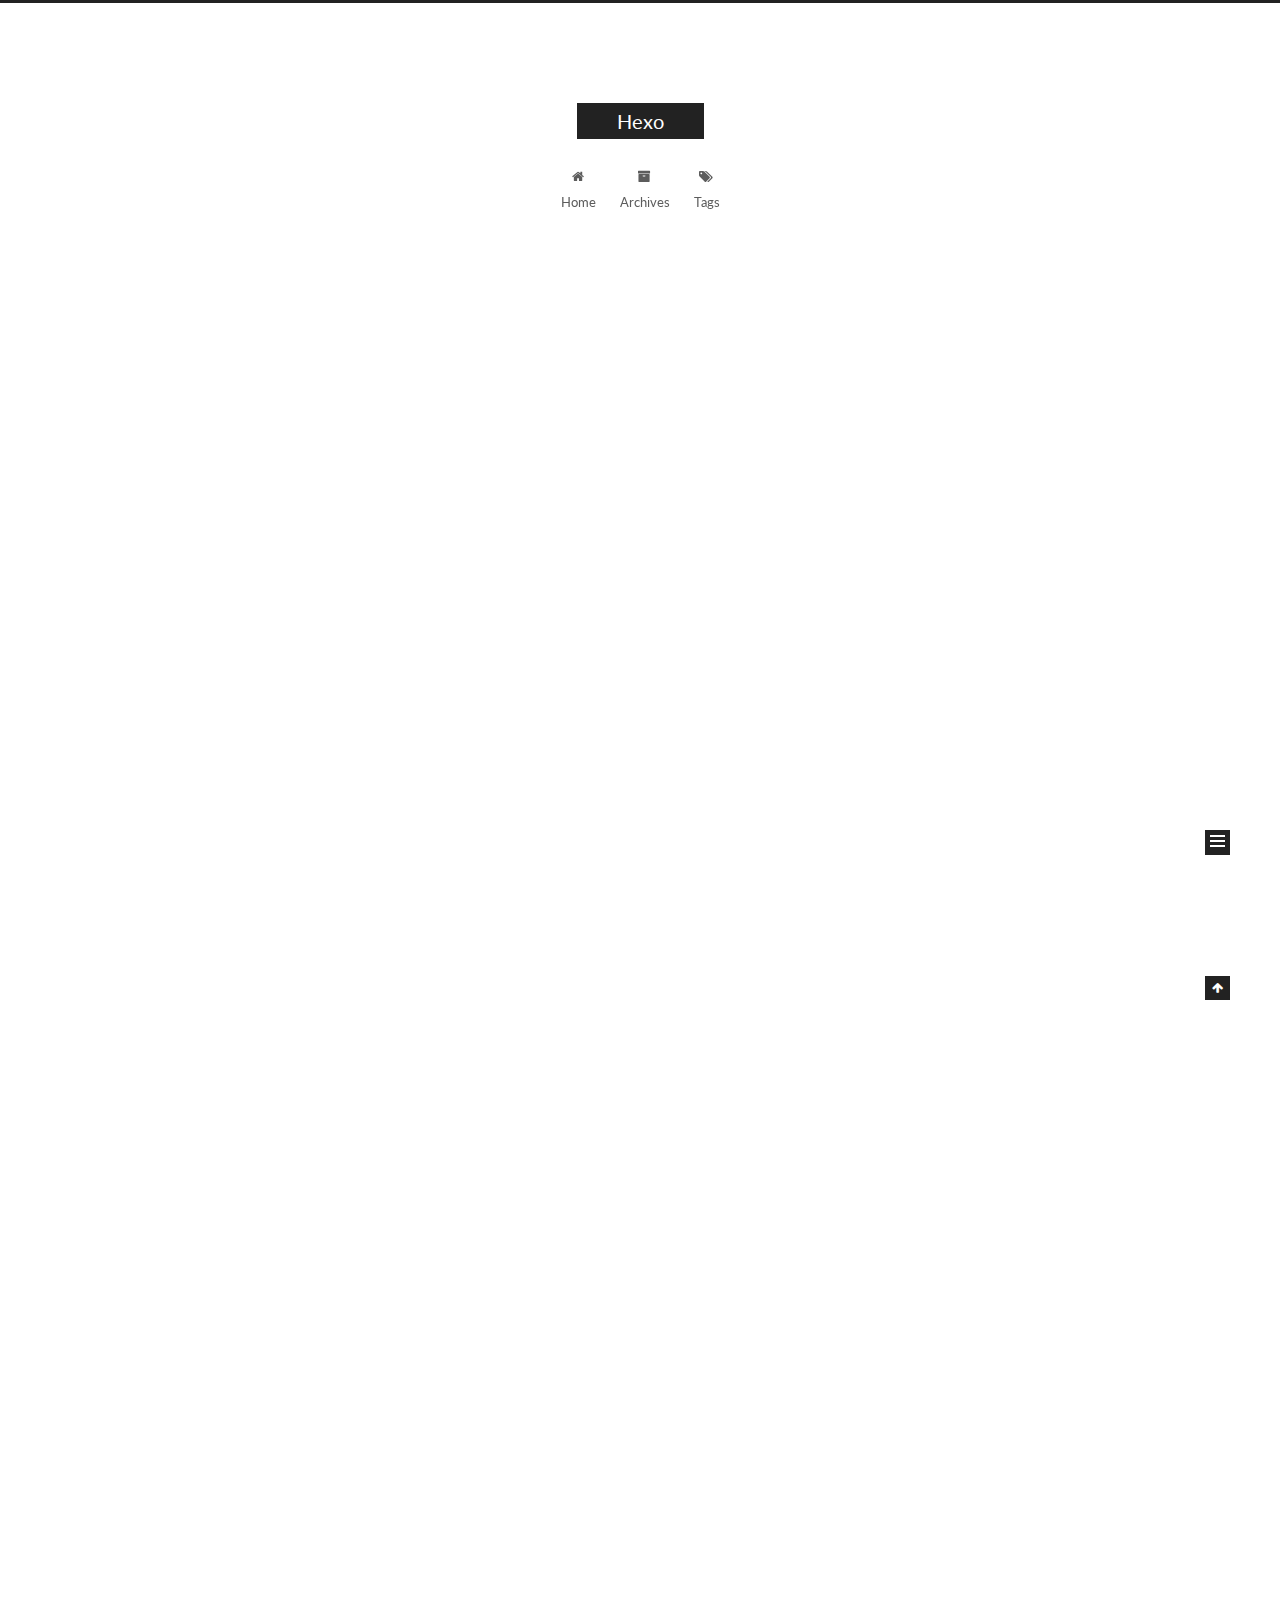
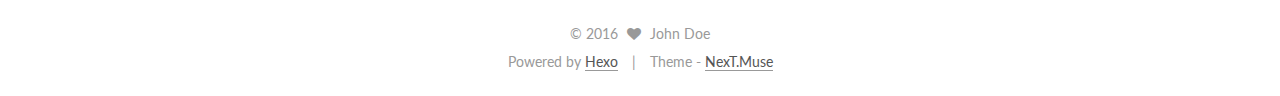
==== index.html @ fe304dfb "Site updated: 2016-03-25 01:01:34" ====
<!doctype html>



  


<html class="theme-next muse use-motion">
<head>
  <meta charset="UTF-8"/>
<meta http-equiv="X-UA-Compatible" content="IE=edge,chrome=1" />
<meta name="viewport" content="width=device-width, initial-scale=1, maximum-scale=1"/>



<meta http-equiv="Cache-Control" content="no-transform" />
<meta http-equiv="Cache-Control" content="no-siteapp" />












  <link href="/vendors/fancybox/source/jquery.fancybox.css?v=2.1.5" rel="stylesheet" type="text/css"/>




  <link href="//fonts.googleapis.com/css?family=Lato:300,400,700,400italic&subset=latin,latin-ext" rel="stylesheet" type="text/css">



<link href="/vendors/font-awesome/css/font-awesome.min.css?v=4.4.0" rel="stylesheet" type="text/css" />

<link href="/css/main.css?v=0.5.0" rel="stylesheet" type="text/css" />


  <meta name="keywords" content="Hexo, NexT" />








  <link rel="shortcut icon" type="image/x-icon" href="/favicon.ico?v=0.5.0" />






<meta name="description">
<meta property="og:type" content="website">
<meta property="og:title" content="Hexo">
<meta property="og:url" content="http://yoursite.com/index.html">
<meta property="og:site_name" content="Hexo">
<meta property="og:description">
<meta name="twitter:card" content="summary">
<meta name="twitter:title" content="Hexo">
<meta name="twitter:description">



<script type="text/javascript" id="hexo.configuration">
  var NexT = window.NexT || {};
  var CONFIG = {
    scheme: 'Muse',
    sidebar: {"position":"left","display":"post"},
    fancybox: true,
    motion: true,
    duoshuo: {
      userId: 0,
      author: 'Author'
    }
  };
</script>

  <title> Hexo </title>
</head>

<body itemscope itemtype="http://schema.org/WebPage" lang="">

  










  
  
    
  

  <div class="container one-collumn sidebar-position-left 
   page-home 
 ">
    <div class="headband"></div>

    <header id="header" class="header" itemscope itemtype="http://schema.org/WPHeader">
      <div class="header-inner"><div class="site-meta ">
  

  <div class="custom-logo-site-title">
    <a href="/"  class="brand" rel="start">
      <span class="logo-line-before"><i></i></span>
      <span class="site-title">Hexo</span>
      <span class="logo-line-after"><i></i></span>
    </a>
  </div>
  <p class="site-subtitle"></p>
</div>

<div class="site-nav-toggle">
  <button>
    <span class="btn-bar"></span>
    <span class="btn-bar"></span>
    <span class="btn-bar"></span>
  </button>
</div>

<nav class="site-nav">
  

  
    <ul id="menu" class="menu">
      
        
        <li class="menu-item menu-item-home">
          <a href="/" rel="section">
            
              <i class="menu-item-icon fa fa-home fa-fw"></i> <br />
            
            Home
          </a>
        </li>
      
        
        <li class="menu-item menu-item-archives">
          <a href="/archives" rel="section">
            
              <i class="menu-item-icon fa fa-archive fa-fw"></i> <br />
            
            Archives
          </a>
        </li>
      
        
        <li class="menu-item menu-item-tags">
          <a href="/tags" rel="section">
            
              <i class="menu-item-icon fa fa-tags fa-fw"></i> <br />
            
            Tags
          </a>
        </li>
      

      
    </ul>
  

  
</nav>

 </div>
    </header>

    <main id="main" class="main">
      <div class="main-inner">
        <div class="content-wrap">
          <div id="content" class="content">
            
  <section id="posts" class="posts-expand">
    
      

  
  

  
  
  

  <article class="post post-type-normal " itemscope itemtype="http://schema.org/Article">

    
      <header class="post-header">

        
        
          <h1 class="post-title" itemprop="name headline">
            
            
              
                
                <a class="post-title-link" href="/2016/03/24/first-blog/" itemprop="url">
                  first blog
                </a>
              
            
          </h1>
        

        <div class="post-meta">
          <span class="post-time">
            <span class="post-meta-item-icon">
              <i class="fa fa-calendar-o"></i>
            </span>
            <span class="post-meta-item-text">Posted on</span>
            <time itemprop="dateCreated" datetime="2016-03-24T23:45:00+08:00" content="2016-03-24">
              2016-03-24
            </time>
          </span>

          

          
            
          

          

          
          

        </div>
      </header>
    


    <div class="post-body" itemprop="articleBody">

      
      

      
        
          
            
          
        
      
    </div>

    <div>
      
    </div>

    <footer class="post-footer">
      

      

      
      
        <div class="post-eof"></div>
      
    </footer>
  </article>


    
      

  
  

  
  
  

  <article class="post post-type-normal " itemscope itemtype="http://schema.org/Article">

    
      <header class="post-header">

        
        
          <h1 class="post-title" itemprop="name headline">
            
            
              
                
                <a class="post-title-link" href="/2016/03/24/hello-world/" itemprop="url">
                  Hello World
                </a>
              
            
          </h1>
        

        <div class="post-meta">
          <span class="post-time">
            <span class="post-meta-item-icon">
              <i class="fa fa-calendar-o"></i>
            </span>
            <span class="post-meta-item-text">Posted on</span>
            <time itemprop="dateCreated" datetime="2016-03-24T23:38:32+08:00" content="2016-03-24">
              2016-03-24
            </time>
          </span>

          

          
            
          

          

          
          

        </div>
      </header>
    


    <div class="post-body" itemprop="articleBody">

      
      

      
        
          
            <p>Welcome to <a href="https://hexo.io/" target="_blank" rel="external">Hexo</a>! This is your very first post. Check <a href="https://hexo.io/docs/" target="_blank" rel="external">documentation</a> for more info. If you get any problems when using Hexo, you can find the answer in <a href="https://hexo.io/docs/troubleshooting.html" target="_blank" rel="external">troubleshooting</a> or you can ask me on <a href="https://github.com/hexojs/hexo/issues" target="_blank" rel="external">GitHub</a>.</p>
<h2 id="Quick-Start"><a href="#Quick-Start" class="headerlink" title="Quick Start"></a>Quick Start</h2><h3 id="Create-a-new-post"><a href="#Create-a-new-post" class="headerlink" title="Create a new post"></a>Create a new post</h3><figure class="highlight bash"><table><tr><td class="gutter"><pre><span class="line">1</span><br></pre></td><td class="code"><pre><span class="line">$ hexo new <span class="string">"My New Post"</span></span><br></pre></td></tr></table></figure>
<p>More info: <a href="https://hexo.io/docs/writing.html" target="_blank" rel="external">Writing</a></p>
<h3 id="Run-server"><a href="#Run-server" class="headerlink" title="Run server"></a>Run server</h3><figure class="highlight bash"><table><tr><td class="gutter"><pre><span class="line">1</span><br></pre></td><td class="code"><pre><span class="line">$ hexo server</span><br></pre></td></tr></table></figure>
<p>More info: <a href="https://hexo.io/docs/server.html" target="_blank" rel="external">Server</a></p>
<h3 id="Generate-static-files"><a href="#Generate-static-files" class="headerlink" title="Generate static files"></a>Generate static files</h3><figure class="highlight bash"><table><tr><td class="gutter"><pre><span class="line">1</span><br></pre></td><td class="code"><pre><span class="line">$ hexo generate</span><br></pre></td></tr></table></figure>
<p>More info: <a href="https://hexo.io/docs/generating.html" target="_blank" rel="external">Generating</a></p>
<h3 id="Deploy-to-remote-sites"><a href="#Deploy-to-remote-sites" class="headerlink" title="Deploy to remote sites"></a>Deploy to remote sites</h3><figure class="highlight bash"><table><tr><td class="gutter"><pre><span class="line">1</span><br></pre></td><td class="code"><pre><span class="line">$ hexo deploy</span><br></pre></td></tr></table></figure>
<p>More info: <a href="https://hexo.io/docs/deployment.html" target="_blank" rel="external">Deployment</a></p>

          
        
      
    </div>

    <div>
      
    </div>

    <footer class="post-footer">
      

      

      
      
        <div class="post-eof"></div>
      
    </footer>
  </article>


    
  </section>

  


          </div>
          


          

        </div>
        
          
  
  <div class="sidebar-toggle">
    <div class="sidebar-toggle-line-wrap">
      <span class="sidebar-toggle-line sidebar-toggle-line-first"></span>
      <span class="sidebar-toggle-line sidebar-toggle-line-middle"></span>
      <span class="sidebar-toggle-line sidebar-toggle-line-last"></span>
    </div>
  </div>

  <aside id="sidebar" class="sidebar">
    <div class="sidebar-inner">

      

      

      <section class="site-overview sidebar-panel  sidebar-panel-active ">
        <div class="site-author motion-element" itemprop="author" itemscope itemtype="http://schema.org/Person">
          <img class="site-author-image" itemprop="image"
               src="/images/default_avatar.jpg"
               alt="John Doe" />
          <p class="site-author-name" itemprop="name">John Doe</p>
          <p class="site-description motion-element" itemprop="description"></p>
        </div>
        <nav class="site-state motion-element">
          <div class="site-state-item site-state-posts">
            <a href="/archives">
              <span class="site-state-item-count">2</span>
              <span class="site-state-item-name">posts</span>
            </a>
          </div>

          

          

        </nav>

        

        <div class="links-of-author motion-element">
          
        </div>

        
        

        
        <div class="links-of-blogroll motion-element">
          
        </div>

      </section>

      

    </div>
  </aside>


        
      </div>
    </main>

    <footer id="footer" class="footer">
      <div class="footer-inner">
        <div class="copyright" >
  
  &copy; 
  <span itemprop="copyrightYear">2016</span>
  <span class="with-love">
    <i class="fa fa-heart"></i>
  </span>
  <span class="author" itemprop="copyrightHolder">John Doe</span>
</div>

<div class="powered-by">
  Powered by <a class="theme-link" href="http://hexo.io">Hexo</a>
</div>

<div class="theme-info">
  Theme -
  <a class="theme-link" href="https://github.com/iissnan/hexo-theme-next">
    NexT.Muse
  </a>
</div>



      </div>
    </footer>

    <div class="back-to-top">
      <i class="fa fa-arrow-up"></i>
    </div>
  </div>

  


  




<script type="text/javascript">
  if (Object.prototype.toString.call(window.Promise) !== '[object Function]') {
    window.Promise = null;
  }
</script>


  <script type="text/javascript" src="/vendors/jquery/index.js?v=2.1.3"></script>

  <script type="text/javascript" src="/vendors/fastclick/lib/fastclick.min.js?v=1.0.6"></script>

  <script type="text/javascript" src="/vendors/jquery_lazyload/jquery.lazyload.js?v=1.9.7"></script>

  <script type="text/javascript" src="/vendors/velocity/velocity.min.js"></script>

  <script type="text/javascript" src="/vendors/velocity/velocity.ui.min.js"></script>

  <script type="text/javascript" src="/vendors/fancybox/source/jquery.fancybox.pack.js"></script>


  


  <script type="text/javascript" src="/js/src/utils.js?v=0.5.0"></script>

  <script type="text/javascript" src="/js/src/motion.js?v=0.5.0"></script>



  
  

  

  


  <script type="text/javascript" src="/js/src/bootstrap.js?v=0.5.0"></script>



  



  



  
  
  

  

  

</body>
</html>
---- css/main.css ----
/* normalize.css v3.0.2 | MIT License | git.io/normalize */
html {
  font-family: sans-serif; /* 1 */
  -ms-text-size-adjust: 100%; /* 2 */
  -webkit-text-size-adjust: 100%; /* 2 */
}
body {
  margin: 0;
}
article,
aside,
details,
figcaption,
figure,
footer,
header,
hgroup,
main,
menu,
nav,
section,
summary {
  display: block;
}
audio,
canvas,
progress,
video {
  display: inline-block; /* 1 */
  vertical-align: baseline; /* 2 */
}
audio:not([controls]) {
  display: none;
  height: 0;
}
[hidden],
template {
  display: none;
}
a {
  background-color: transparent;
}
a:active,
a:hover {
  outline: 0;
}
abbr[title] {
  border-bottom: 1px dotted;
}
b,
strong {
  font-weight: bold;
}
dfn {
  font-style: italic;
}
h1 {
  font-size: 2em;
  margin: 0.67em 0;
}
mark {
  background: #ff0;
  color: #000;
}
small {
  font-size: 80%;
}
sub,
sup {
  font-size: 75%;
  line-height: 0;
  position: relative;
  vertical-align: baseline;
}
sup {
  top: -0.5em;
}
sub {
  bottom: -0.25em;
}
img {
  border: 0;
}
svg:not(:root) {
  overflow: hidden;
}
figure {
  margin: 1em 40px;
}
hr {
  -moz-box-sizing: content-box;
  box-sizing: content-box;
  height: 0;
}
pre {
  overflow: auto;
}
code,
kbd,
pre,
samp {
  font-family: monospace, monospace;
  font-size: 1em;
}
button,
input,
optgroup,
select,
textarea {
  color: inherit; /* 1 */
  font: inherit; /* 2 */
  margin: 0; /* 3 */
}
button {
  overflow: visible;
}
button,
select {
  text-transform: none;
}
button,
html input[type="button"],
input[type="reset"],
input[type="submit"] {
  -webkit-appearance: button; /* 2 */
  cursor: pointer; /* 3 */
}
button[disabled],
html input[disabled] {
  cursor: default;
}
button::-moz-focus-inner,
input::-moz-focus-inner {
  border: 0;
  padding: 0;
}
input {
  line-height: normal;
}
input[type="checkbox"],
input[type="radio"] {
  box-sizing: border-box; /* 1 */
  padding: 0; /* 2 */
}
input[type="number"]::-webkit-inner-spin-button,
input[type="number"]::-webkit-outer-spin-button {
  height: auto;
}
input[type="search"] {
  -webkit-appearance: textfield; /* 1 */
  -moz-box-sizing: content-box;
  -webkit-box-sizing: content-box; /* 2 */
  box-sizing: content-box;
}
input[type="search"]::-webkit-search-cancel-button,
input[type="search"]::-webkit-search-decoration {
  -webkit-appearance: none;
}
fieldset {
  border: 1px solid #c0c0c0;
  margin: 0 2px;
  padding: 0.35em 0.625em 0.75em;
}
legend {
  border: 0; /* 1 */
  padding: 0; /* 2 */
}
textarea {
  overflow: auto;
}
optgroup {
  font-weight: bold;
}
table {
  border-collapse: collapse;
  border-spacing: 0;
}
td,
th {
  padding: 0;
}
::selection {
  background: #262a30;
  color: #fff;
}
body {
  position: relative;
  font-family: Lato, "PingFang SC", "Microsoft YaHei", sans-serif;
  font-size: 14px;
  line-height: 2;
  color: #555;
  background: #fff;
}
@media (max-width: 767px) {
  body {
    padding-right: 0 !important;
  }
}
@media (min-width: 768px) and (max-width: 991px) {
  body {
    padding-right: 0 !important;
  }
}
@media (min-width: 1600px) {
  body {
    font-size: 16px;
  }
}
h1,
h2,
h3,
h4,
h5,
h6 {
  margin: 0;
  padding: 0;
  font-weight: bold;
  line-height: 1.5;
  font-family: Lato, "PingFang SC", "Microsoft YaHei", sans-serif;
}
h2,
h3,
h4,
h5,
h6 {
  margin: 20px 0 15px;
}
h1 {
  font-size: 22px;
}
@media (max-width: 767px) {
  h1 {
    font-size: 18px;
  }
}
h2 {
  font-size: 20px;
}
@media (max-width: 767px) {
  h2 {
    font-size: 16px;
  }
}
h3 {
  font-size: 18px;
}
@media (max-width: 767px) {
  h3 {
    font-size: 14px;
  }
}
h4 {
  font-size: 16px;
}
@media (max-width: 767px) {
  h4 {
    font-size: 12px;
  }
}
h5 {
  font-size: 14px;
}
@media (max-width: 767px) {
  h5 {
    font-size: 10px;
  }
}
h6 {
  font-size: 12px;
}
@media (max-width: 767px) {
  h6 {
    font-size: 8px;
  }
}
p {
  margin: 0 0 25px 0;
}
a {
  color: #555;
  text-decoration: none;
  border-bottom: 1px solid #999;
  word-wrap: break-word;
}
a:hover {
  color: #222;
  border-bottom-color: #222;
}
ul {
  list-style: none;
}
blockquote {
  margin: 0;
  padding: 0;
}
img {
  display: block;
  margin: auto;
  max-width: 100%;
  height: auto;
}
hr {
  margin: 40px 0;
  height: 3px;
  border: none;
  background-color: #ddd;
  background-image: repeating-linear-gradient(-45deg, #fff, #fff 4px, transparent 4px, transparent 8px);
}
blockquote {
  padding: 0 15px;
  color: #666;
  border-left: 4px solid #ddd;
}
blockquote cite::before {
  content: "-";
  padding: 0 5px;
}
dt {
  font-weight: 700;
}
dd {
  margin: 0;
  padding: 0;
}
.text-left {
  text-align: left;
}
.text-center {
  text-align: center;
}
.text-right {
  text-align: right;
}
.text-justify {
  text-align: justify;
}
.text-nowrap {
  white-space: nowrap;
}
.text-lowercase {
  text-transform: lowercase;
}
.text-uppercase {
  text-transform: uppercase;
}
.text-capitalize {
  text-transform: capitalize;
}
.center-block {
  display: block;
  margin-left: auto;
  margin-right: auto;
}
.clearfix:before,
.clearfix:after {
  content: " ";
  display: table;
}
.clearfix:after {
  clear: both;
}
.pullquote {
  width: 45%;
}
.pullquote.left {
  float: left;
  margin-left: 5px;
  margin-right: 10px;
}
.pullquote.right {
  float: right;
  margin-left: 10px;
  margin-right: 5px;
}
.highlight table,
.gist table {
  width: auto;
}
.highlight table td,
.gist table td {
  border: none;
}
.highlight a,
.gist a {
  color: #222 !important;
  text-decoration: none !important;
}
.affix.affix.affix {
  position: fixed;
}
.translation {
  margin-top: -20px;
  font-size: 14px;
  color: #999;
}
.use-motion .motion-element {
  opacity: 0;
}
#local-search-input {
  padding: 3px;
  border: none;
  text-indent: 14px;
  border-radius: 0;
  width: 140px;
  outline: none;
  border-bottom: 1px solid #999;
  background: inherit;
  opacity: 0.5;
}
#local-search-input:focus {
  opacity: 1;
}
.search-icon {
  position: absolute;
  top: 9px;
}
table {
  margin: 20px 0;
  width: 100%;
  border-collapse: collapse;
  border-spacing: 0;
  border: 1px solid #ddd;
  font-size: 14px;
  table-layout: fixed;
  word-wrap: break-word;
}
table>tbody>tr:nth-of-type(odd) {
  background-color: #f9f9f9;
}
table>tbody>tr:hover {
  background-color: #f5f5f5;
}
caption,
th,
td {
  padding: 8px;
  text-align: left;
  vertical-align: middle;
  font-weight: normal;
}
th,
td {
  border-bottom: 3px solid #ddd;
  border-right: 1px solid #eee;
}
th {
  padding-bottom: 10px;
  font-weight: 700;
}
td {
  border-bottom-width: 1px;
}
html,
body {
  height: 100%;
}
.container {
  position: relative;
  min-height: 100%;
}
.header-inner {
  margin: 0 auto;
  padding: 100px 0 70px;
  width: 700px;
}
@media (min-width: 1600px) {
  .container .header-inner {
    width: 900px;
  }
}
.main {
  padding-bottom: 150px;
}
.main-inner {
  margin: 0 auto;
  width: 700px;
}
@media (min-width: 1600px) {
  .container .main-inner {
    width: 900px;
  }
}
.footer {
  position: absolute;
  left: 0;
  bottom: 0;
  width: 100%;
  min-height: 50px;
}
.footer-inner {
  box-sizing: border-box;
  margin: 20px auto;
  width: 700px;
}
@media (min-width: 1600px) {
  .container .footer-inner {
    width: 900px;
  }
}
pre,
.highlight {
  background: #f7f7f7;
  margin: 20px 0;
  padding: 15px;
  overflow: auto;
  font-size: 13px;
  color: #4d4d4c;
  line-height: 1.6;
}
.highlight .gutter pre {
  color: #666;
}
pre,
code {
  font-family: "Input Mono", "PT Mono", Consolas, Monaco, Menlo, monospace;
}
code {
  word-break: break-all;
  background: #eee;
  text-shadow: 0 1px #fff;
  padding: 0 0.3em;
}
pre code {
  background: none;
  text-shadow: none;
  padding: 0;
}
.highlight pre {
  border: none;
  margin: 0;
  padding: 1px;
}
.highlight table {
  margin: 0;
  width: auto;
  border: none;
}
.highlight td {
  border: none;
  padding: 0;
}
.highlight figcaption {
  font-size: 0.85em;
  color: #8e908c;
  line-height: 1em;
  margin-bottom: 1em;
}
.highlight figcaption:before,
.highlight figcaption:after {
  content: " ";
  display: table;
}
.highlight figcaption:after {
  clear: both;
}
.highlight figcaption a {
  float: right;
}
.highlight .gutter pre {
  text-align: right;
  padding-right: 20px;
}
.highlight .line {
  height: 20px;
}
pre .comment {
  color: #8e908c;
}
pre .variable,
pre .attribute,
pre .tag,
pre .regexp,
pre .ruby .constant,
pre .xml .tag .title,
pre .xml .pi,
pre .xml .doctype,
pre .html .doctype,
pre .css .id,
pre .css .class,
pre .css .pseudo {
  color: #c82829;
}
pre .number,
pre .preprocessor,
pre .built_in,
pre .literal,
pre .params,
pre .constant,
pre .command {
  color: #f5871f;
}
pre .ruby .class .title,
pre .css .rules .attribute {
  color: #718c00;
}
pre .string,
pre .value,
pre .inheritance,
pre .header,
pre .ruby .symbol,
pre .xml .cdata,
pre .special,
pre .number,
pre .formula {
  color: #718c00;
}
pre .title,
pre .css .hexcolor {
  color: #3e999f;
}
pre .function,
pre .python .decorator,
pre .python .title,
pre .ruby .function .title,
pre .ruby .title .keyword,
pre .perl .sub,
pre .javascript .title,
pre .coffeescript .title {
  color: #4271ae;
}
pre .keyword,
pre .javascript .function {
  color: #8959a8;
}
.full-image.full-image.full-image {
  border: none;
  max-width: 100%;
  width: auto;
  margin: 20px auto;
}
@media (min-width: 992px) {
  .full-image.full-image.full-image {
    max-width: none;
    width: 126%;
    margin: 0 -13%;
  }
}
.blockquote-center,
.page-home .post-type-quote blockquote,
.page-post-detail .post-type-quote blockquote {
  position: relative;
  margin: 40px 0;
  padding: 0;
  border-left: none;
  text-align: center;
}
.blockquote-center::before,
.page-home .post-type-quote blockquote::before,
.page-post-detail .post-type-quote blockquote::before,
.blockquote-center::after,
.page-home .post-type-quote blockquote::after,
.page-post-detail .post-type-quote blockquote::after {
  position: absolute;
  content: ' ';
  display: block;
  width: 100%;
  height: 24px;
  opacity: 0.2;
  background-repeat: no-repeat;
  background-position: 0 -6px;
  background-size: 22px 22px;
}
.blockquote-center::before,
.page-home .post-type-quote blockquote::before,
.page-post-detail .post-type-quote blockquote::before {
  top: -20px;
  background-image: url("../images/quote-l.svg");
  border-top: 1px solid #ccc;
}
.blockquote-center::after,
.page-home .post-type-quote blockquote::after,
.page-post-detail .post-type-quote blockquote::after {
  bottom: -20px;
  background-image: url("../images/quote-r.svg");
  border-bottom: 1px solid #ccc;
  background-position: 100% 8px;
}
.blockquote-center p,
.page-home .post-type-quote blockquote p,
.page-post-detail .post-type-quote blockquote p,
.blockquote-center div,
.page-home .post-type-quote blockquote div,
.page-post-detail .post-type-quote blockquote div {
  text-align: center;
}
.post .post-body .group-picture img {
  box-sizing: border-box;
  padding: 0 3px;
  border: none;
}
.post .group-picture-row {
  overflow: hidden;
  margin-top: 6px;
}
.post .group-picture-row:first-child {
  margin-top: 0;
}
.post .group-picture-column {
  float: left;
}
.page-post-detail .post-body .group-picture-column {
  float: none;
  margin-top: 10px;
  width: auto !important;
}
.page-post-detail .post-body .group-picture-column img {
  margin: 0 auto;
}
.page-archive .group-picture-container {
  overflow: hidden;
}
.page-archive .group-picture-row {
  float: left;
}
.page-archive .group-picture-row:first-child {
  margin-top: 6px;
}
.page-archive .group-picture-column {
  max-width: 150px;
  max-height: 150px;
}
.btn {
  display: inline-block;
  padding: 0 20px;
  font-size: 14px;
  color: #fff;
  background: #222;
  border: 2px solid #222;
  text-decoration: none;
  border-radius: 0;
  transition-property: background-color;
  transition-duration: 0.2s;
  transition-timing-function: ease-in-out;
  transition-delay: 0s;
}
.btn:hover,
.post-more-link .btn:hover {
  border-color: #222;
  color: #222;
  background: #fff;
}
.btn-bar {
  display: block;
  width: 22px;
  height: 2px;
  background: #555;
  border-radius: 1px;
}
.btn-bar+.btn-bar {
  margin-top: 4px;
}
.pagination {
  margin: 120px 0 40px;
  text-align: center;
  border-top: 1px solid #eee;
}
.page-number-basic,
.pagination .prev,
.pagination .next,
.pagination .page-number,
.pagination .space {
  display: inline-block;
  position: relative;
  top: -1px;
  margin: 0 10px;
  padding: 0 10px;
  line-height: 30px;
}
@media (max-width: 767px) {
  .page-number-basic,
  .pagination .prev,
  .pagination .next,
  .pagination .page-number,
  .pagination .space {
    margin: 0 5px;
  }
}
.pagination .prev,
.pagination .next,
.pagination .page-number {
  border-bottom: 0;
  border-top: 1px solid #eee;
  transition-property: border-color;
  transition-duration: 0.2s;
  transition-timing-function: ease-in-out;
  transition-delay: 0s;
}
.pagination .prev:hover,
.pagination .next:hover,
.pagination .page-number:hover {
  border-top-color: #222;
}
.pagination .space {
  padding: 0;
  margin: 0;
}
.pagination .prev {
  margin-left: 0;
}
.pagination .next {
  margin-right: 0;
}
.pagination .page-number.current {
  color: #fff;
  background: #ccc;
  border-top-color: #ccc;
}
@media (max-width: 767px) {
  .pagination {
    border-top: none;
  }
  .pagination .prev,
  .pagination .next,
  .pagination .page-number {
    margin-bottom: 10px;
    border-top: 0;
    border-bottom: 1px solid #eee;
  }
  .pagination .prev:hover,
  .pagination .next:hover,
  .pagination .page-number:hover {
    border-bottom-color: #222;
  }
}
.comments {
  margin: 60px 20px 0;
}
.tag-cloud {
  text-align: center;
}
.tag-cloud a {
  display: inline-block;
  margin: 10px;
}
.back-to-top {
  box-sizing: border-box;
  position: fixed;
  bottom: -100px;
  right: 50px;
  z-index: 1050;
  padding: 0 6px;
  width: 25px;
  background: #222;
  font-size: 12px;
  opacity: 1;
  color: #fff;
  cursor: pointer;
  text-align: center;
  -webkit-transform: translateZ(0);
  transition-property: bottom;
  transition-duration: 0.2s;
  transition-timing-function: ease-in-out;
  transition-delay: 0s;
}
@media (max-width: 767px) {
  .back-to-top {
    display: none;
  }
}
@media (min-width: 768px) and (max-width: 991px) {
  .back-to-top {
    display: none;
  }
}
.back-to-top.back-to-top-on {
  bottom: 19px;
}
.header {
  background: #fff;
}
.header-inner {
  position: relative;
}
.headband {
  height: 3px;
  background: #222;
}
.site-meta {
  margin: 0;
  text-align: center;
}
@media (max-width: 767px) {
  .site-meta {
    text-align: center;
  }
}
.brand {
  position: relative;
  display: inline-block;
  padding: 0 40px;
  color: #fff;
  background: #222;
  border-bottom: none;
  font-family: Lato, "PingFang SC", "Microsoft YaHei", sans-serif;
}
.brand:hover {
  color: #fff;
}
.logo {
  display: inline-block;
  margin-right: 5px;
  line-height: 36px;
  vertical-align: top;
}
.site-title {
  display: inline-block;
  vertical-align: top;
  line-height: 36px;
  font-size: 20px;
  font-weight: normal;
}
.site-subtitle {
  margin-top: 10px;
  font-size: 13px;
  color: #999;
}
.use-motion .brand {
  opacity: 0;
}
.use-motion .logo,
.use-motion .site-title,
.use-motion .site-subtitle {
  opacity: 0;
  position: relative;
  top: -10px;
}
.site-nav-toggle {
  display: none;
  position: absolute;
  top: 10px;
  left: 10px;
}
@media (max-width: 767px) {
  .site-nav-toggle {
    display: block;
  }
}
.site-nav-toggle button {
  margin-top: 2px;
  padding: 9px 10px;
  background: transparent;
  border: none;
}
@media (max-width: 767px) {
  .site-nav {
    display: none;
    margin: 0 -10px;
    padding: 0 10px;
    clear: both;
    border-top: 1px solid #ddd;
  }
}
@media (min-width: 768px) and (max-width: 991px) {
  .site-nav {
    display: block !important;
  }
}
@media (min-width: 992px) {
  .site-nav {
    display: block !important;
  }
}
.menu {
  margin-top: 20px;
  padding-left: 0;
  text-align: center;
}
.menu .menu-item {
  display: inline-block;
  margin: 0 10px;
}
@media screen and (max-width: 767px) {
  .menu .menu-item {
    margin-top: 10px;
  }
}
.menu .menu-item a {
  display: block;
  font-size: 13px;
  text-transform: capitalize;
  line-height: inherit;
  border-bottom: 1px solid transparent;
  transition-property: border-color;
  transition-duration: 0.2s;
  transition-timing-function: ease-in-out;
  transition-delay: 0s;
}
.menu .menu-item a:hover {
  border-bottom-color: #222;
}
.menu .menu-item .fa {
  margin-right: 5px;
}
.use-motion .menu-item {
  opacity: 0;
}
@media (max-width: 767px) {
  .post-body {
    word-break: break-all;
  }
}
.post-body .fancybox img {
  display: block !important;
  margin: 0 auto;
  cursor: pointer;
  cursor: zoom-in;
  cursor: -webkit-zoom-in;
}
.post-body .image-caption,
.post-body .figure .caption {
  margin: 10px auto 15px;
  text-align: center;
  font-size: 14px;
  color: #999;
  font-weight: bold;
  line-height: 1;
}
.post-sticky-flag {
  display: inline-block;
  font-size: 16px;
  -ms-transform: rotate(30deg);
  transform: rotate(30deg);
}
.posts-expand {
  padding-top: 40px;
}
@media (max-width: 767px) {
  .posts-expand {
    margin: 0 20px;
  }
  .post-body pre,
  .post-body .highlight {
    padding: 10px;
  }
  .post-body pre .gutter pre,
  .post-body .highlight .gutter pre {
    padding-right: 10px;
  }
}
@media (min-width: 992px) {
  .posts-expand .post-body {
    text-align: justify;
  }
}
.posts-expand .post-body h2,
.posts-expand .post-body h3,
.posts-expand .post-body h4,
.posts-expand .post-body h5,
.posts-expand .post-body h6 {
  padding-top: 10px;
}
.posts-expand .post-body h2 .header-anchor,
.posts-expand .post-body h3 .header-anchor,
.posts-expand .post-body h4 .header-anchor,
.posts-expand .post-body h5 .header-anchor,
.posts-expand .post-body h6 .header-anchor {
  float: right;
  margin-left: 10px;
  color: #ccc;
  border-bottom-style: none;
  visibility: hidden;
}
.posts-expand .post-body h2 .header-anchor:hover,
.posts-expand .post-body h3 .header-anchor:hover,
.posts-expand .post-body h4 .header-anchor:hover,
.posts-expand .post-body h5 .header-anchor:hover,
.posts-expand .post-body h6 .header-anchor:hover {
  color: inherit;
}
.posts-expand .post-body h2:hover .header-anchor,
.posts-expand .post-body h3:hover .header-anchor,
.posts-expand .post-body h4:hover .header-anchor,
.posts-expand .post-body h5:hover .header-anchor,
.posts-expand .post-body h6:hover .header-anchor {
  visibility: visible;
}
.posts-expand .post-body ul li {
  list-style: circle;
}
.posts-expand .post-body img {
  box-sizing: border-box;
  margin: auto;
  padding: 3px;
  border: 1px solid #ddd;
}
.posts-expand .fancybox img {
  margin: 0 auto;
}
@media (max-width: 767px) {
  .posts-collapse {
    margin: 0 20px;
  }
  .posts-collapse .post-title,
  .posts-collapse .post-meta {
    display: block;
    width: auto;
    text-align: left;
  }
}
.posts-collapse {
  margin-left: 55px;
}
@media (max-width: 767px) {
  .posts-collapse {
    margin: 0 20px;
  }
}
.posts-collapse .collection-title {
  position: relative;
  margin: 60px 0;
}
.posts-collapse .collection-title h2 {
  margin-left: 20px;
}
.posts-collapse .collection-title small {
  color: #bbb;
}
.posts-collapse .collection-title::before {
  content: " ";
  position: absolute;
  left: 0;
  top: 50%;
  margin-left: -4px;
  margin-top: -4px;
  width: 8px;
  height: 8px;
  background: #bbb;
  border-radius: 50%;
}
.posts-collapse .post {
  margin: 30px 0;
}
.posts-collapse .post-header {
  position: relative;
  transition-duration: 0.2s;
  transition-timing-function: ease-in-out;
  transition-delay: 0s;
  transition-property: border;
  border-bottom: 1px dashed #ccc;
}
.posts-collapse .post-header::before {
  content: " ";
  position: absolute;
  left: 0;
  top: 12px;
  width: 6px;
  height: 6px;
  margin-left: -4px;
  background: #bbb;
  border-radius: 50%;
  border: 1px solid #fff;
  transition-duration: 0.2s;
  transition-timing-function: ease-in-out;
  transition-delay: 0s;
  transition-property: background;
}
.posts-collapse .post-header:hover {
  border-bottom-color: #666;
}
.posts-collapse .post-header:hover::before {
  background: #222;
}
.posts-collapse .post-meta {
  position: absolute;
  font-size: 12px;
  left: 20px;
  top: 5px;
}
.posts-collapse .post-comments-count {
  display: none;
}
.posts-collapse .post-title {
  margin-left: 60px;
  font-size: 16px;
  font-weight: normal;
  font-family: Lato, "PingFang SC", "Microsoft YaHei", sans-serif;
  line-height: inherit;
}
.posts-collapse .post-title::after {
  margin-left: 3px;
  opacity: 0.6;
}
.posts-collapse .post-title a {
  color: #666;
  border-bottom: none;
}
.page-home .post-type-quote .post-header,
.page-post-detail .post-type-quote .post-header,
.page-home .post-type-quote .post-tags,
.page-post-detail .post-type-quote .post-tags {
  display: none;
}
.posts-expand .post-title {
  font-size: 26px;
  text-align: center;
  word-break: break-word;
}
@media (max-width: 767px) {
  .posts-expand .post-title {
    font-size: 22px;
  }
}
.posts-expand .post-title-link {
  display: inline-block;
  position: relative;
  color: #555;
  border-bottom: none;
  line-height: 1.2;
  vertical-align: top;
}
.posts-expand .post-title-link::before {
  content: "";
  position: absolute;
  width: 100%;
  height: 2px;
  bottom: 0;
  left: 0;
  background-color: #000;
  visibility: hidden;
  transform: scaleX(0);
  transition-duration: 0.2s;
  transition-timing-function: ease-in-out;
  transition-delay: 0s;
}
.posts-expand .post-title-link:hover::before {
  visibility: visible;
  transform: scaleX(1);
}
.posts-expand .post-title-link .fa {
  font-size: 16px;
}
.posts-expand .post-meta {
  margin: 3px 0 60px 0;
  color: #999;
  font-size: 12px;
  text-align: center;
}
.posts-expand .post-meta .post-category-list {
  display: inline-block;
  margin: 0;
  padding: 3px;
}
.posts-expand .post-meta .post-category-list-link {
  color: #999;
}
.post-meta-item-icon {
  display: none;
  margin-right: 3px;
}
@media (min-width: 768px) and (max-width: 991px) {
  .post-meta-item-icon {
    display: inline-block;
  }
}
@media (max-width: 767px) {
  .post-meta-item-icon {
    display: inline-block;
  }
}
@media (min-width: 768px) and (max-width: 991px) {
  .post-meta-item-text {
    display: none;
  }
}
@media (max-width: 767px) {
  .post-meta-item-text {
    display: none;
  }
}
@media (max-width: 767px) {
  .posts-expand .post-comments-count {
    display: none;
  }
}
.post-more-link {
  margin-top: 50px;
}
.post-more-link .btn {
  color: #fff;
  font-size: 14px;
  background: #222;
  border-radius: 0;
  line-height: 2;
}
.posts-expand .post-tags {
  margin-top: 40px;
  text-align: center;
}
.posts-expand .post-tags a {
  display: inline-block;
  margin-right: 10px;
  font-size: 13px;
}
.post-nav {
  overflow: hidden;
  margin-top: 60px;
  padding: 10px;
  white-space: nowrap;
  border-top: 1px solid #eee;
}
.post-nav-item {
  display: inline-block;
  width: 50%;
  white-space: normal;
}
.post-nav-item a {
  position: relative;
  display: inline-block;
  line-height: 25px;
  font-size: 14px;
  color: #555;
  border-bottom: none;
}
.post-nav-item a:hover {
  color: #222;
  border-bottom: none;
}
.post-nav-item a:active {
  top: 2px;
}
.post-nav-item a i {
  font-size: 12px;
}
.post-nav-prev {
  text-align: right;
}
.posts-expand .post-eof {
  display: block;
  margin: 80px auto 60px;
  width: 8%;
  height: 1px;
  background: #ccc;
  text-align: center;
}
.post:last-child .post-eof.post-eof.post-eof {
  display: none;
}
.post-gallery {
  display: table;
  table-layout: fixed;
  width: 100%;
  border-collapse: separate;
}
.post-gallery-row {
  display: table-row;
}
.post-gallery .post-gallery-img {
  display: table-cell;
  text-align: center;
  vertical-align: middle;
  border: none;
}
.post-gallery .post-gallery-img img {
  max-width: 100%;
  max-height: 100%;
  border: none;
}
.fancybox-close,
.fancybox-close:hover {
  border: none;
}
.sidebar {
  width: 0;
  position: fixed;
  right: 0;
  top: 0;
  bottom: 0;
  z-index: 1040;
  box-shadow: inset 0 2px 6px #000;
  background: #222;
  -webkit-transform: translateZ(0);
}
.sidebar a {
  color: #999;
  border-bottom-color: #555;
}
.sidebar a:hover {
  color: #eee;
}
@media (min-width: 768px) and (max-width: 991px) {
  .sidebar {
    display: none !important;
  }
}
@media (max-width: 767px) {
  .sidebar {
    display: none !important;
  }
}
.sidebar-inner {
  position: relative;
  padding: 20px 10px;
  color: #999;
  text-align: center;
}
.sidebar-toggle {
  position: fixed;
  right: 50px;
  bottom: 45px;
  width: 15px;
  height: 15px;
  padding: 5px;
  background: #222;
  line-height: 0;
  z-index: 1050;
  cursor: pointer;
  -webkit-transform: translateZ(0);
}
@media (min-width: 768px) and (max-width: 991px) {
  .sidebar-toggle {
    display: none;
  }
}
@media (max-width: 767px) {
  .sidebar-toggle {
    display: none;
  }
}
.sidebar-toggle-line {
  position: relative;
  display: inline-block;
  vertical-align: top;
  height: 2px;
  width: 100%;
  background: #fff;
  margin-top: 3px;
}
.sidebar-toggle-line:first-child {
  margin-top: 0;
}
.site-author-image {
  display: block;
  margin: 0 auto;
  max-width: 96px;
  height: auto;
  border: 2px solid #333;
  padding: 2px;
}
.site-author-name {
  margin: 5px 0 0;
  color: #f5f5f5;
}
.site-description {
  margin-top: 5px;
  font-size: 14px;
  color: #555;
}
.site-state {
  overflow: hidden;
  line-height: 1.4;
  white-space: nowrap;
}
.site-state-item {
  display: inline-block;
  padding: 0 15px;
  border-left: 1px solid #333;
}
.site-state-item:first-child {
  border-left: none;
}
.site-state-item a {
  border-bottom: none;
}
.site-state-item-count {
  display: block;
  text-align: center;
  color: inherit;
  font-weight: 600;
  font-size: 18px;
}
.site-state-item-name {
  font-size: 13px;
  color: inherit;
}
.feed-link {
  margin-top: 20px;
}
.feed-link a {
  display: inline-block;
  padding: 0 15px;
  color: #fc6423;
  border: 1px solid #fc6423;
  border-radius: 4px;
}
.feed-link a i {
  color: #fc6423;
  font-size: 14px;
}
.feed-link a:hover {
  color: #fff;
  background: #fc6423;
}
.feed-link a:hover i {
  color: #fff;
}
.links-of-author {
  margin-top: 20px;
}
.links-of-author a {
  display: inline-block;
  vertical-align: middle;
  margin-right: 10px;
  margin-bottom: 10px;
  border-bottom-color: #555;
  font-size: 13px;
}
.links-of-author a:before {
  display: inline-block;
  vertical-align: middle;
  margin-right: 3px;
  content: " ";
  width: 4px;
  height: 4px;
  border-radius: 50%;
  background: #ffb108;
}
.links-of-blogroll {
  font-size: 13px;
}
.links-of-blogroll-title {
  margin-top: 20px;
  font-size: 14px;
  font-weight: 600;
}
.links-of-blogroll-list {
  margin: 0;
  padding: 0;
}
.links-of-blogroll-item {
  padding: 2px 10px;
}
.sidebar-nav {
  margin: 0 0 20px;
  padding-left: 0;
}
.sidebar-nav li {
  display: inline-block;
  cursor: pointer;
  border-bottom: 1px solid transparent;
  font-size: 14px;
  color: #555;
}
.sidebar-nav li:hover {
  color: #f5f5f5;
}
.page-post-detail .sidebar-nav-toc {
  padding: 0 5px;
}
.page-post-detail .sidebar-nav-overview {
  margin-left: 10px;
}
.sidebar-nav .sidebar-nav-active {
  color: #87daff;
  border-bottom-color: #87daff;
}
.sidebar-nav .sidebar-nav-active:hover {
  color: #87daff;
}
.sidebar-panel {
  display: none;
}
.sidebar-panel-active {
  display: block;
}
.post-toc {
  overflow: hidden;
  position: relative;
}
.post-toc-empty {
  font-size: 14px;
  color: #666;
}
.post-toc ol {
  overflow: auto;
  margin: 0;
  padding: 0 10px 10px;
  text-align: left;
  list-style: none;
  font-size: 14px;
}
.post-toc ol a {
  color: #999;
}
.post-toc ol a:hover {
  color: #ccc;
}
.post-toc .nav .nav-child {
  display: none;
}
.post-toc .nav .active > .nav-child {
  display: block;
}
.post-toc .nav .active-current > .nav-child {
  display: block;
}
.post-toc .nav .active-current > .nav-child > .nav-item {
  display: block;
}
.post-toc .nav .active > a {
  color: #ccc;
}
.post-toc .nav .active-current > a {
  color: #87daff;
}
.post-toc .nav .active-current > a:hover {
  color: #87daff;
}
.post-toc-indicator {
  height: 20px;
  text-align: center;
  color: #fff;
  font-size: 14px;
}
.post-toc-indicator-top {
  opacity: 0;
  margin-top: 10px;
}
.post-toc-indicator-bottom {
  position: absolute;
  width: 100%;
}
.footer {
  font-size: 14px;
  color: #999;
}
.footer img {
  border: none;
}
.footer-inner {
  text-align: center;
}
.with-love {
  display: inline-block;
  margin: 0 5px;
}
.powered-by,
.theme-info {
  display: inline-block;
}
.powered-by {
  margin-right: 10px;
}
.powered-by::after {
  content: "|";
  padding-left: 10px;
}
.cc-license {
  margin-top: 10px;
  text-align: center;
}
.cc-license .cc-opacity {
  opacity: 0.7;
  border-bottom: none;
}
.cc-license .cc-opacity:hover {
  opacity: 0.9;
}
.cc-license img {
  display: inline-block;
}
.theme-next #ds-thread #ds-reset {
  color: #555;
}
.theme-next #ds-thread #ds-reset .ds-replybox {
  margin-bottom: 30px;
}
.theme-next #ds-thread #ds-reset .ds-replybox .ds-avatar,
.theme-next #ds-reset .ds-avatar img {
  box-shadow: none;
}
.theme-next #ds-thread #ds-reset .ds-textarea-wrapper {
  border-color: #c7d4e1;
  background: none;
  border-top-right-radius: 3px;
  border-top-left-radius: 3px;
}
.theme-next #ds-thread #ds-reset .ds-textarea-wrapper textarea {
  height: 60px;
}
.theme-next #ds-reset .ds-rounded-top {
  border-radius: 0;
}
.theme-next #ds-thread #ds-reset .ds-post-toolbar {
  box-sizing: border-box;
  border: 1px solid #c7d4e1;
  background: #f6f8fa;
}
.theme-next #ds-thread #ds-reset .ds-post-options {
  height: 40px;
  border: none;
  background: none;
}
.theme-next #ds-thread #ds-reset .ds-toolbar-buttons {
  top: 11px;
}
.theme-next #ds-thread #ds-reset .ds-sync {
  top: 5px;
}
.theme-next #ds-thread #ds-reset .ds-post-button {
  top: 4px;
  right: 5px;
  width: 90px;
  height: 30px;
  border: 1px solid #c5ced7;
  border-radius: 3px;
  background-image: linear-gradient(#fbfbfc, #f5f7f9);
  color: #60676d;
}
.theme-next #ds-thread #ds-reset .ds-post-button:hover {
  background-position: 0 -30px;
  color: #60676d;
}
.theme-next #ds-thread #ds-reset .ds-comments-info {
  padding: 10px 0;
}
.theme-next #ds-thread #ds-reset .ds-sort {
  display: none;
}
.theme-next #ds-thread #ds-reset li.ds-tab a.ds-current {
  border: none;
  background: #f6f8fa;
  color: #60676d;
}
.theme-next #ds-thread #ds-reset li.ds-tab a.ds-current:hover {
  background-color: #e9f0f7;
  color: #60676d;
}
.theme-next #ds-thread #ds-reset li.ds-tab a {
  border-radius: 2px;
  padding: 5px;
}
.theme-next #ds-thread #ds-reset .ds-login-buttons p {
  color: #999;
  line-height: 36px;
}
.theme-next #ds-thread #ds-reset .ds-login-buttons .ds-service-list li {
  height: 28px;
}
.theme-next #ds-thread #ds-reset .ds-service-list a {
  background: none;
  padding: 5px;
  border: 1px solid;
  border-radius: 3px;
  text-align: center;
}
.theme-next #ds-thread #ds-reset .ds-service-list a:hover {
  color: #fff;
  background: #666;
}
.theme-next #ds-thread #ds-reset .ds-service-list .ds-weibo {
  color: #fc9b00;
  border-color: #fc9b00;
}
.theme-next #ds-thread #ds-reset .ds-service-list .ds-weibo:hover {
  background: #fc9b00;
}
.theme-next #ds-thread #ds-reset .ds-service-list .ds-qq {
  color: #60a3ec;
  border-color: #60a3ec;
}
.theme-next #ds-thread #ds-reset .ds-service-list .ds-qq:hover {
  background: #60a3ec;
}
.theme-next #ds-thread #ds-reset .ds-service-list .ds-renren {
  color: #2e7ac4;
  border-color: #2e7ac4;
}
.theme-next #ds-thread #ds-reset .ds-service-list .ds-renren:hover {
  background: #2e7ac4;
}
.theme-next #ds-thread #ds-reset .ds-service-list .ds-douban {
  color: #37994c;
  border-color: #37994c;
}
.theme-next #ds-thread #ds-reset .ds-service-list .ds-douban:hover {
  background: #37994c;
}
.theme-next #ds-thread #ds-reset .ds-service-list .ds-kaixin {
  color: #fef20d;
  border-color: #fef20d;
}
.theme-next #ds-thread #ds-reset .ds-service-list .ds-kaixin:hover {
  background: #fef20d;
}
.theme-next #ds-thread #ds-reset .ds-service-list .ds-netease {
  color: #f00;
  border-color: #f00;
}
.theme-next #ds-thread #ds-reset .ds-service-list .ds-netease:hover {
  background: #f00;
}
.theme-next #ds-thread #ds-reset .ds-service-list .ds-sohu {
  color: #ffcb05;
  border-color: #ffcb05;
}
.theme-next #ds-thread #ds-reset .ds-service-list .ds-sohu:hover {
  background: #ffcb05;
}
.theme-next #ds-thread #ds-reset .ds-service-list .ds-baidu {
  color: #2831e0;
  border-color: #2831e0;
}
.theme-next #ds-thread #ds-reset .ds-service-list .ds-baidu:hover {
  background: #2831e0;
}
.theme-next #ds-thread #ds-reset .ds-service-list .ds-google {
  color: #166bec;
  border-color: #166bec;
}
.theme-next #ds-thread #ds-reset .ds-service-list .ds-google:hover {
  background: #166bec;
}
.theme-next #ds-thread #ds-reset .ds-service-list .ds-weixin {
  color: #00ce0d;
  border-color: #00ce0d;
}
.theme-next #ds-thread #ds-reset .ds-service-list .ds-weixin:hover {
  background: #00ce0d;
}
.theme-next #ds-thread #ds-reset .ds-service-list .ds-more-services {
  border: none;
}
.theme-next #ds-thread #ds-reset .ds-service-list .ds-more-services:hover {
  background: none;
}
.theme-next #ds-reset .duoshuo-ua-admin {
  display: inline-block;
  color: #f00;
}
.theme-next #ds-reset .duoshuo-ua-platform,
.theme-next #ds-reset .duoshuo-ua-browser {
  color: #ccc;
}
.theme-next #ds-reset .duoshuo-ua-platform .fa,
.theme-next #ds-reset .duoshuo-ua-browser .fa {
  display: inline-block;
  margin-right: 3px;
}
.theme-next #ds-reset .duoshuo-ua-separator {
  display: inline-block;
  margin-left: 5px;
}
.theme-next .this_ua {
  background-color: #ccc !important;
  border-radius: 4px;
  padding: 0 5px !important;
  margin: 1px 1px !important;
  border: 1px solid #bbb !important;
  color: #fff;
  display: inline-block !important;
}
.theme-next .this_ua.admin {
  background-color: #d9534f !important;
  border-color: #d9534f !important;
}
.theme-next .this_ua.platform.iOS,
.theme-next .this_ua.platform.Mac,
.theme-next .this_ua.platform.Windows {
  background-color: #39b3d7 !important;
  border-color: #46b8da !important;
}
.theme-next .this_ua.platform.Linux {
  background-color: #3a3a3a !important;
  border-color: #1f1f1f !important;
}
.theme-next .this_ua.platform.Android {
  background-color: #00c47d !important;
  border-color: #01b171 !important;
}
.theme-next .this_ua.browser.Mobile,
.theme-next .this_ua.browser.Chrome {
  background-color: #5cb85c !important;
  border-color: #4cae4c !important;
}
.theme-next .this_ua.browser.Firefox {
  background-color: #f0ad4e !important;
  border-color: #eea236 !important;
}
.theme-next .this_ua.browser.Maxthon,
.theme-next .this_ua.browser.IE {
  background-color: #428bca !important;
  border-color: #357ebd !important;
}
.theme-next .this_ua.browser.baidu,
.theme-next .this_ua.browser.UCBrowser,
.theme-next .this_ua.browser.Opera {
  background-color: #d9534f !important;
  border-color: #d43f3a !important;
}
.theme-next .this_ua.browser.Android,
.theme-next .this_ua.browser.QQBrowser {
  background-color: #78ace9 !important;
  border-color: #4cae4c !important;
}
.post-spread {
  margin-top: 20px;
  text-align: center;
}
.jiathis_style {
  display: inline-block;
}
.jiathis_style a {
  border: none;
}
.post-spread {
  margin-top: 20px;
  text-align: center;
}
.bdshare-slide-button-box a {
  border: none;
}
.bdsharebuttonbox {
  display: inline-block;
}
.bdsharebuttonbox a {
  border: none;
}
ul.search-result-list {
  padding-left: 0px;
  margin: 0px 5px 0px 8px;
}
p.search-result {
  border-bottom: 1px dashed #ccc;
  padding: 5px 0;
}
a.search-result-title {
  font-weight: bold;
}
a.search-result {
  border-bottom: transparent;
  display: block;
  white-space: nowrap;
  overflow: hidden;
  text-overflow: ellipsis;
}
.search-keyword {
  border-bottom: 1px dashed #4088b8;
  font-weight: bold;
}
#local-search-result {
  height: 90%;
  overflow: auto;
}
.popup {
  display: none;
  position: fixed;
  top: 10%;
  left: 50%;
  width: 700px;
  height: 80%;
  margin-left: -350px;
  padding: 3px 0 0 10px;
  background: #fff;
  color: #333;
  z-index: 9999;
  border-radius: 5px;
}
@media (max-width: 767px) {
  .popup {
    padding: 3px;
    top: 0;
    left: 0;
    margin: 0;
    width: 100%;
    height: 100%;
    border-radius: 0px;
  }
}
.popoverlay {
  position: fixed;
  width: 100%;
  height: 100%;
  top: 0px;
  left: 0px;
  z-index: 2080;
  background-color: rgba(0,0,0,0.3);
}
#local-search-input {
  margin-bottom: 10px;
  width: 50%;
}
.popup-btn-close {
  position: absolute;
  top: 6px;
  right: 14px;
  color: #4ebd79;
  font-size: 14px;
  font-weight: bold;
  text-transform: uppercase;
  cursor: pointer;
}
#no-result {
  position: absolute;
  left: 44%;
  top: 42%;
  color: #ccc;
}
.use-motion .post {
  opacity: 0;
}
.page-archive .archive-page-counter {
  position: relative;
  top: 3px;
  left: 20px;
}
@media (max-width: 767px) {
  .page-archive .archive-page-counter {
    top: 5px;
  }
}
.page-archive .posts-collapse {
  position: relative;
  z-index: 1010;
}
.page-archive .posts-collapse::after {
  top: 20px;
  left: 0;
  margin-left: -2px;
  width: 4px;
  height: 100%;
  background: #f5f5f5;
  z-index: -1;
}
.page-archive .posts-collapse .archive-move-on {
  position: absolute;
  top: 11px;
  left: 0;
  margin-left: -6px;
  width: 10px;
  height: 10px;
  opacity: 0.5;
  background: #555;
  border: 1px solid #fff;
  border-radius: 50%;
}
.page-archive .posts-collapse::before,
.page-archive .posts-collapse::after {
  content: " ";
  position: absolute;
}
.category-all-page .category-all-title {
  text-align: center;
}
.category-all-page .category-all {
  margin-top: 20px;
}
.category-all-page .category-list {
  margin: 0;
  padding: 0;
  list-style: none;
}
.category-all-page .category-list-item {
  margin: 5px 10px;
}
.category-all-page .category-list-count {
  color: #bbb;
}
.category-all-page .category-list-count:before {
  display: inline;
  content: " (";
}
.category-all-page .category-list-count:after {
  display: inline;
  content: ") ";
}
.category-all-page .category-list-child {
  padding-left: 10px;
}
.page-post-detail .sidebar-toggle-line {
  background: #87daff;
}
.page-post-detail .comments {
  overflow: hidden;
}
@media (max-width: 767px) {
  .header-inner,
  .container .main-inner,
  .footer-inner {
    width: auto;
  }
}
.custom-logo .site-meta-headline {
  text-align: center;
}
.custom-logo .brand {
  background: none;
}
.custom-logo .site-title {
  margin: 10px auto 0;
  font-size: 24px;
  color: #222;
}
.custom-logo .site-title a {
  border: none;
}
.custom-logo-image {
  margin: 0 auto;
  padding: 5px;
  max-width: 150px;
  background: #fff;
}
@media (max-width: 767px) {
  .site-nav {
    position: absolute;
    left: 0;
    top: 52px;
    margin: 0;
    width: 100%;
    padding: 0;
    background: #fff;
    border-bottom: 1px solid #ddd;
  }
}
@media (max-width: 767px) {
  .menu {
    text-align: left;
  }
}
@media (max-width: 767px) {
  .menu .menu-item {
    display: block;
    margin: 0 10px;
    vertical-align: top;
  }
}
@media (max-width: 767px) {
  .menu .menu-item br {
    display: none;
  }
}
@media (max-width: 767px) {
  .menu .menu-item a {
    padding: 5px 10px;
  }
}
.menu .menu-item .fa {
  margin-right: 0;
}
.site-search form {
  display: none;
}
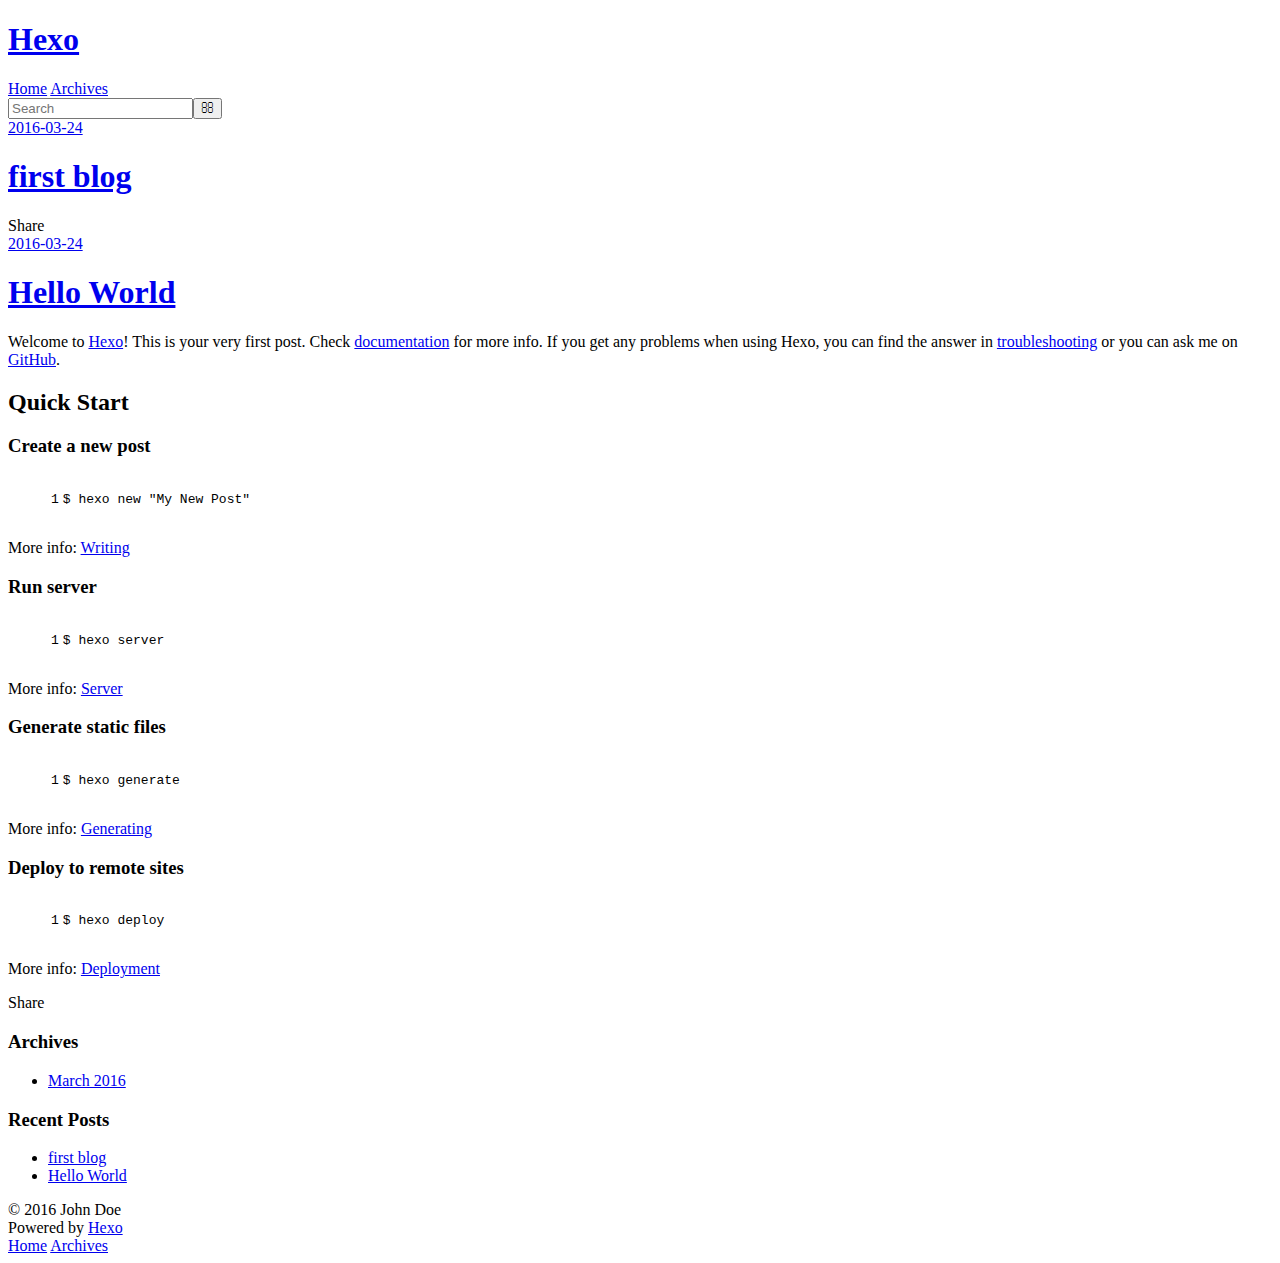
==== commit 4ae7a44f: "Site updated: 2016-03-25 01:06:57" ====
--- a/index.html
+++ b/index.html
@@ -1,63 +1,11 @@
-<!doctype html>
-
-
-
-  
-
-
-<html class="theme-next muse use-motion">
+<!DOCTYPE html>
+<html>
 <head>
-  <meta charset="UTF-8"/>
-<meta http-equiv="X-UA-Compatible" content="IE=edge,chrome=1" />
-<meta name="viewport" content="width=device-width, initial-scale=1, maximum-scale=1"/>
-
-
-
-<meta http-equiv="Cache-Control" content="no-transform" />
-<meta http-equiv="Cache-Control" content="no-siteapp" />
-
-
-
-
-
-
-
-
-
-
-
-
-  <link href="/vendors/fancybox/source/jquery.fancybox.css?v=2.1.5" rel="stylesheet" type="text/css"/>
-
-
-
-
-  <link href="//fonts.googleapis.com/css?family=Lato:300,400,700,400italic&subset=latin,latin-ext" rel="stylesheet" type="text/css">
-
-
-
-<link href="/vendors/font-awesome/css/font-awesome.min.css?v=4.4.0" rel="stylesheet" type="text/css" />
-
-<link href="/css/main.css?v=0.5.0" rel="stylesheet" type="text/css" />
-
-
-  <meta name="keywords" content="Hexo, NexT" />
-
-
-
-
-
-
-
-
-  <link rel="shortcut icon" type="image/x-icon" href="/favicon.ico?v=0.5.0" />
-
-
-
-
-
-
-<meta name="description">
+  <meta charset="utf-8">
+  
+  <title>Hexo</title>
+  <meta name="viewport" content="width=device-width, initial-scale=1, maximum-scale=1">
+  <meta name="description">
 <meta property="og:type" content="website">
 <meta property="og:title" content="Hexo">
 <meta property="og:url" content="http://yoursite.com/index.html">
@@ -66,278 +14,115 @@
 <meta name="twitter:card" content="summary">
 <meta name="twitter:title" content="Hexo">
 <meta name="twitter:description">
-
-
-
-<script type="text/javascript" id="hexo.configuration">
-  var NexT = window.NexT || {};
-  var CONFIG = {
-    scheme: 'Muse',
-    sidebar: {"position":"left","display":"post"},
-    fancybox: true,
-    motion: true,
-    duoshuo: {
-      userId: 0,
-      author: 'Author'
-    }
-  };
-</script>
-
-  <title> Hexo </title>
+  
+    <link rel="alternate" href="/atom.xml" title="Hexo" type="application/atom+xml">
+  
+  
+    <link rel="icon" href="/favicon.png">
+  
+  
+    <link href="//fonts.googleapis.com/css?family=Source+Code+Pro" rel="stylesheet" type="text/css">
+  
+  <link rel="stylesheet" href="/css/style.css">
+  
+
 </head>
 
-<body itemscope itemtype="http://schema.org/WebPage" lang="">
-
-  
-
-
-
-
-
-
-
-
-
-
-  
-  
-    
-  
-
-  <div class="container one-collumn sidebar-position-left 
-   page-home 
- ">
-    <div class="headband"></div>
-
-    <header id="header" class="header" itemscope itemtype="http://schema.org/WPHeader">
-      <div class="header-inner"><div class="site-meta ">
-  
-
-  <div class="custom-logo-site-title">
-    <a href="/"  class="brand" rel="start">
-      <span class="logo-line-before"><i></i></span>
-      <span class="site-title">Hexo</span>
-      <span class="logo-line-after"><i></i></span>
-    </a>
-  </div>
-  <p class="site-subtitle"></p>
-</div>
-
-<div class="site-nav-toggle">
-  <button>
-    <span class="btn-bar"></span>
-    <span class="btn-bar"></span>
-    <span class="btn-bar"></span>
-  </button>
-</div>
-
-<nav class="site-nav">
-  
-
-  
-    <ul id="menu" class="menu">
-      
-        
-        <li class="menu-item menu-item-home">
-          <a href="/" rel="section">
-            
-              <i class="menu-item-icon fa fa-home fa-fw"></i> <br />
-            
-            Home
-          </a>
-        </li>
-      
-        
-        <li class="menu-item menu-item-archives">
-          <a href="/archives" rel="section">
-            
-              <i class="menu-item-icon fa fa-archive fa-fw"></i> <br />
-            
-            Archives
-          </a>
-        </li>
-      
-        
-        <li class="menu-item menu-item-tags">
-          <a href="/tags" rel="section">
-            
-              <i class="menu-item-icon fa fa-tags fa-fw"></i> <br />
-            
-            Tags
-          </a>
-        </li>
-      
-
-      
-    </ul>
-  
-
-  
-</nav>
-
- </div>
-    </header>
-
-    <main id="main" class="main">
-      <div class="main-inner">
-        <div class="content-wrap">
-          <div id="content" class="content">
-            
-  <section id="posts" class="posts-expand">
-    
-      
-
-  
-  
-
-  
-  
-  
-
-  <article class="post post-type-normal " itemscope itemtype="http://schema.org/Article">
-
-    
-      <header class="post-header">
-
-        
-        
-          <h1 class="post-title" itemprop="name headline">
-            
-            
-              
-                
-                <a class="post-title-link" href="/2016/03/24/first-blog/" itemprop="url">
-                  first blog
-                </a>
-              
-            
-          </h1>
-        
-
-        <div class="post-meta">
-          <span class="post-time">
-            <span class="post-meta-item-icon">
-              <i class="fa fa-calendar-o"></i>
-            </span>
-            <span class="post-meta-item-text">Posted on</span>
-            <time itemprop="dateCreated" datetime="2016-03-24T23:45:00+08:00" content="2016-03-24">
-              2016-03-24
-            </time>
-          </span>
-
-          
-
-          
-            
-          
-
-          
-
-          
-          
-
-        </div>
+<body>
+  <div id="container">
+    <div id="wrap">
+      <header id="header">
+  <div id="banner"></div>
+  <div id="header-outer" class="outer">
+    <div id="header-title" class="inner">
+      <h1 id="logo-wrap">
+        <a href="/" id="logo">Hexo</a>
+      </h1>
+      
+    </div>
+    <div id="header-inner" class="inner">
+      <nav id="main-nav">
+        <a id="main-nav-toggle" class="nav-icon"></a>
+        
+          <a class="main-nav-link" href="/">Home</a>
+        
+          <a class="main-nav-link" href="/archives">Archives</a>
+        
+      </nav>
+      <nav id="sub-nav">
+        
+          <a id="nav-rss-link" class="nav-icon" href="/atom.xml" title="RSS Feed"></a>
+        
+        <a id="nav-search-btn" class="nav-icon" title="Search"></a>
+      </nav>
+      <div id="search-form-wrap">
+        <form action="//google.com/search" method="get" accept-charset="UTF-8" class="search-form"><input type="search" name="q" results="0" class="search-form-input" placeholder="Search"><button type="submit" class="search-form-submit">&#xF002;</button><input type="hidden" name="sitesearch" value="http://yoursite.com"></form>
+      </div>
+    </div>
+  </div>
+</header>
+      <div class="outer">
+        <section id="main">
+  
+    <article id="post-first-blog" class="article article-type-post" itemscope itemprop="blogPost">
+  <div class="article-meta">
+    <a href="/2016/03/24/first-blog/" class="article-date">
+  <time datetime="2016-03-24T15:45:00.000Z" itemprop="datePublished">2016-03-24</time>
+</a>
+    
+  </div>
+  <div class="article-inner">
+    
+    
+      <header class="article-header">
+        
+  
+    <h1 itemprop="name">
+      <a class="article-title" href="/2016/03/24/first-blog/">first blog</a>
+    </h1>
+  
+
       </header>
     
-
-
-    <div class="post-body" itemprop="articleBody">
-
-      
-      
-
-      
-        
-          
-            
-          
-        
-      
-    </div>
-
-    <div>
-      
-    </div>
-
-    <footer class="post-footer">
-      
-
-      
-
-      
-      
-        <div class="post-eof"></div>
+    <div class="article-entry" itemprop="articleBody">
+      
+        
+      
+    </div>
+    <footer class="article-footer">
+      <a data-url="http://yoursite.com/2016/03/24/first-blog/" data-id="cim6j739j0000rgr7jjkl4wk7" class="article-share-link">Share</a>
+      
       
     </footer>
-  </article>
-
-
-    
-      
-
-  
-  
-
-  
-  
-  
-
-  <article class="post post-type-normal " itemscope itemtype="http://schema.org/Article">
-
-    
-      <header class="post-header">
-
-        
-        
-          <h1 class="post-title" itemprop="name headline">
-            
-            
-              
-                
-                <a class="post-title-link" href="/2016/03/24/hello-world/" itemprop="url">
-                  Hello World
-                </a>
-              
-            
-          </h1>
-        
-
-        <div class="post-meta">
-          <span class="post-time">
-            <span class="post-meta-item-icon">
-              <i class="fa fa-calendar-o"></i>
-            </span>
-            <span class="post-meta-item-text">Posted on</span>
-            <time itemprop="dateCreated" datetime="2016-03-24T23:38:32+08:00" content="2016-03-24">
-              2016-03-24
-            </time>
-          </span>
-
-          
-
-          
-            
-          
-
-          
-
-          
-          
-
-        </div>
+  </div>
+  
+</article>
+
+
+  
+    <article id="post-hello-world" class="article article-type-post" itemscope itemprop="blogPost">
+  <div class="article-meta">
+    <a href="/2016/03/24/hello-world/" class="article-date">
+  <time datetime="2016-03-24T15:38:32.357Z" itemprop="datePublished">2016-03-24</time>
+</a>
+    
+  </div>
+  <div class="article-inner">
+    
+    
+      <header class="article-header">
+        
+  
+    <h1 itemprop="name">
+      <a class="article-title" href="/2016/03/24/hello-world/">Hello World</a>
+    </h1>
+  
+
       </header>
     
-
-
-    <div class="post-body" itemprop="articleBody">
-
-      
-      
-
-      
-        
-          
-            <p>Welcome to <a href="https://hexo.io/" target="_blank" rel="external">Hexo</a>! This is your very first post. Check <a href="https://hexo.io/docs/" target="_blank" rel="external">documentation</a> for more info. If you get any problems when using Hexo, you can find the answer in <a href="https://hexo.io/docs/troubleshooting.html" target="_blank" rel="external">troubleshooting</a> or you can ask me on <a href="https://github.com/hexojs/hexo/issues" target="_blank" rel="external">GitHub</a>.</p>
+    <div class="article-entry" itemprop="articleBody">
+      
+        <p>Welcome to <a href="https://hexo.io/" target="_blank" rel="external">Hexo</a>! This is your very first post. Check <a href="https://hexo.io/docs/" target="_blank" rel="external">documentation</a> for more info. If you get any problems when using Hexo, you can find the answer in <a href="https://hexo.io/docs/troubleshooting.html" target="_blank" rel="external">troubleshooting</a> or you can ask me on <a href="https://github.com/hexojs/hexo/issues" target="_blank" rel="external">GitHub</a>.</p>
 <h2 id="Quick-Start"><a href="#Quick-Start" class="headerlink" title="Quick Start"></a>Quick Start</h2><h3 id="Create-a-new-post"><a href="#Create-a-new-post" class="headerlink" title="Create a new post"></a>Create a new post</h3><figure class="highlight bash"><table><tr><td class="gutter"><pre><span class="line">1</span><br></pre></td><td class="code"><pre><span class="line">$ hexo new <span class="string">"My New Post"</span></span><br></pre></td></tr></table></figure>
 <p>More info: <a href="https://hexo.io/docs/writing.html" target="_blank" rel="external">Writing</a></p>
 <h3 id="Run-server"><a href="#Run-server" class="headerlink" title="Run server"></a>Run server</h3><figure class="highlight bash"><table><tr><td class="gutter"><pre><span class="line">1</span><br></pre></td><td class="code"><pre><span class="line">$ hexo server</span><br></pre></td></tr></table></figure>
@@ -347,204 +132,92 @@
 <h3 id="Deploy-to-remote-sites"><a href="#Deploy-to-remote-sites" class="headerlink" title="Deploy to remote sites"></a>Deploy to remote sites</h3><figure class="highlight bash"><table><tr><td class="gutter"><pre><span class="line">1</span><br></pre></td><td class="code"><pre><span class="line">$ hexo deploy</span><br></pre></td></tr></table></figure>
 <p>More info: <a href="https://hexo.io/docs/deployment.html" target="_blank" rel="external">Deployment</a></p>
 
-          
-        
-      
-    </div>
-
-    <div>
-      
-    </div>
-
-    <footer class="post-footer">
-      
-
-      
-
-      
-      
-        <div class="post-eof"></div>
+      
+    </div>
+    <footer class="article-footer">
+      <a data-url="http://yoursite.com/2016/03/24/hello-world/" data-id="cim6j739w0001rgr7dulg9ek9" class="article-share-link">Share</a>
+      
       
     </footer>
-  </article>
-
-
-    
-  </section>
-
-  
-
-
-          </div>
-          
-
-
-          
-
-        </div>
-        
-          
-  
-  <div class="sidebar-toggle">
-    <div class="sidebar-toggle-line-wrap">
-      <span class="sidebar-toggle-line sidebar-toggle-line-first"></span>
-      <span class="sidebar-toggle-line sidebar-toggle-line-middle"></span>
-      <span class="sidebar-toggle-line sidebar-toggle-line-last"></span>
-    </div>
-  </div>
-
-  <aside id="sidebar" class="sidebar">
-    <div class="sidebar-inner">
-
-      
-
-      
-
-      <section class="site-overview sidebar-panel  sidebar-panel-active ">
-        <div class="site-author motion-element" itemprop="author" itemscope itemtype="http://schema.org/Person">
-          <img class="site-author-image" itemprop="image"
-               src="/images/default_avatar.jpg"
-               alt="John Doe" />
-          <p class="site-author-name" itemprop="name">John Doe</p>
-          <p class="site-description motion-element" itemprop="description"></p>
-        </div>
-        <nav class="site-state motion-element">
-          <div class="site-state-item site-state-posts">
-            <a href="/archives">
-              <span class="site-state-item-count">2</span>
-              <span class="site-state-item-name">posts</span>
-            </a>
-          </div>
-
-          
-
-          
-
-        </nav>
-
-        
-
-        <div class="links-of-author motion-element">
-          
-        </div>
-
-        
-        
-
-        
-        <div class="links-of-blogroll motion-element">
-          
-        </div>
-
-      </section>
-
-      
-
-    </div>
-  </aside>
-
-
+  </div>
+  
+</article>
+
+
+  
+
+</section>
+        
+          <aside id="sidebar">
+  
+    
+
+  
+    
+
+  
+    
+  
+    
+  <div class="widget-wrap">
+    <h3 class="widget-title">Archives</h3>
+    <div class="widget">
+      <ul class="archive-list"><li class="archive-list-item"><a class="archive-list-link" href="/archives/2016/03/">March 2016</a></li></ul>
+    </div>
+  </div>
+
+
+  
+    
+  <div class="widget-wrap">
+    <h3 class="widget-title">Recent Posts</h3>
+    <div class="widget">
+      <ul>
+        
+          <li>
+            <a href="/2016/03/24/first-blog/">first blog</a>
+          </li>
+        
+          <li>
+            <a href="/2016/03/24/hello-world/">Hello World</a>
+          </li>
+        
+      </ul>
+    </div>
+  </div>
+
+  
+</aside>
         
       </div>
-    </main>
-
-    <footer id="footer" class="footer">
-      <div class="footer-inner">
-        <div class="copyright" >
-  
-  &copy; 
-  <span itemprop="copyrightYear">2016</span>
-  <span class="with-love">
-    <i class="fa fa-heart"></i>
-  </span>
-  <span class="author" itemprop="copyrightHolder">John Doe</span>
-</div>
-
-<div class="powered-by">
-  Powered by <a class="theme-link" href="http://hexo.io">Hexo</a>
-</div>
-
-<div class="theme-info">
-  Theme -
-  <a class="theme-link" href="https://github.com/iissnan/hexo-theme-next">
-    NexT.Muse
-  </a>
-</div>
-
-
-
-      </div>
-    </footer>
-
-    <div class="back-to-top">
-      <i class="fa fa-arrow-up"></i>
-    </div>
-  </div>
-
-  
-
-
-  
-
-
-
-
-<script type="text/javascript">
-  if (Object.prototype.toString.call(window.Promise) !== '[object Function]') {
-    window.Promise = null;
-  }
-</script>
-
-
-  <script type="text/javascript" src="/vendors/jquery/index.js?v=2.1.3"></script>
-
-  <script type="text/javascript" src="/vendors/fastclick/lib/fastclick.min.js?v=1.0.6"></script>
-
-  <script type="text/javascript" src="/vendors/jquery_lazyload/jquery.lazyload.js?v=1.9.7"></script>
-
-  <script type="text/javascript" src="/vendors/velocity/velocity.min.js"></script>
-
-  <script type="text/javascript" src="/vendors/velocity/velocity.ui.min.js"></script>
-
-  <script type="text/javascript" src="/vendors/fancybox/source/jquery.fancybox.pack.js"></script>
-
-
-  
-
-
-  <script type="text/javascript" src="/js/src/utils.js?v=0.5.0"></script>
-
-  <script type="text/javascript" src="/js/src/motion.js?v=0.5.0"></script>
-
-
-
-  
-  
-
-  
-
-  
-
-
-  <script type="text/javascript" src="/js/src/bootstrap.js?v=0.5.0"></script>
-
-
-
-  
-
-
-
-  
-
-
-
-  
-  
-  
-
-  
-
-  
-
+      <footer id="footer">
+  
+  <div class="outer">
+    <div id="footer-info" class="inner">
+      &copy; 2016 John Doe<br>
+      Powered by <a href="http://hexo.io/" target="_blank">Hexo</a>
+    </div>
+  </div>
+</footer>
+    </div>
+    <nav id="mobile-nav">
+  
+    <a href="/" class="mobile-nav-link">Home</a>
+  
+    <a href="/archives" class="mobile-nav-link">Archives</a>
+  
+</nav>
+    
+
+<script src="//ajax.googleapis.com/ajax/libs/jquery/2.0.3/jquery.min.js"></script>
+
+
+  <link rel="stylesheet" href="/fancybox/jquery.fancybox.css">
+  <script src="/fancybox/jquery.fancybox.pack.js"></script>
+
+
+<script src="/js/script.js"></script>
+
+  </div>
 </body>
-</html>
+</html>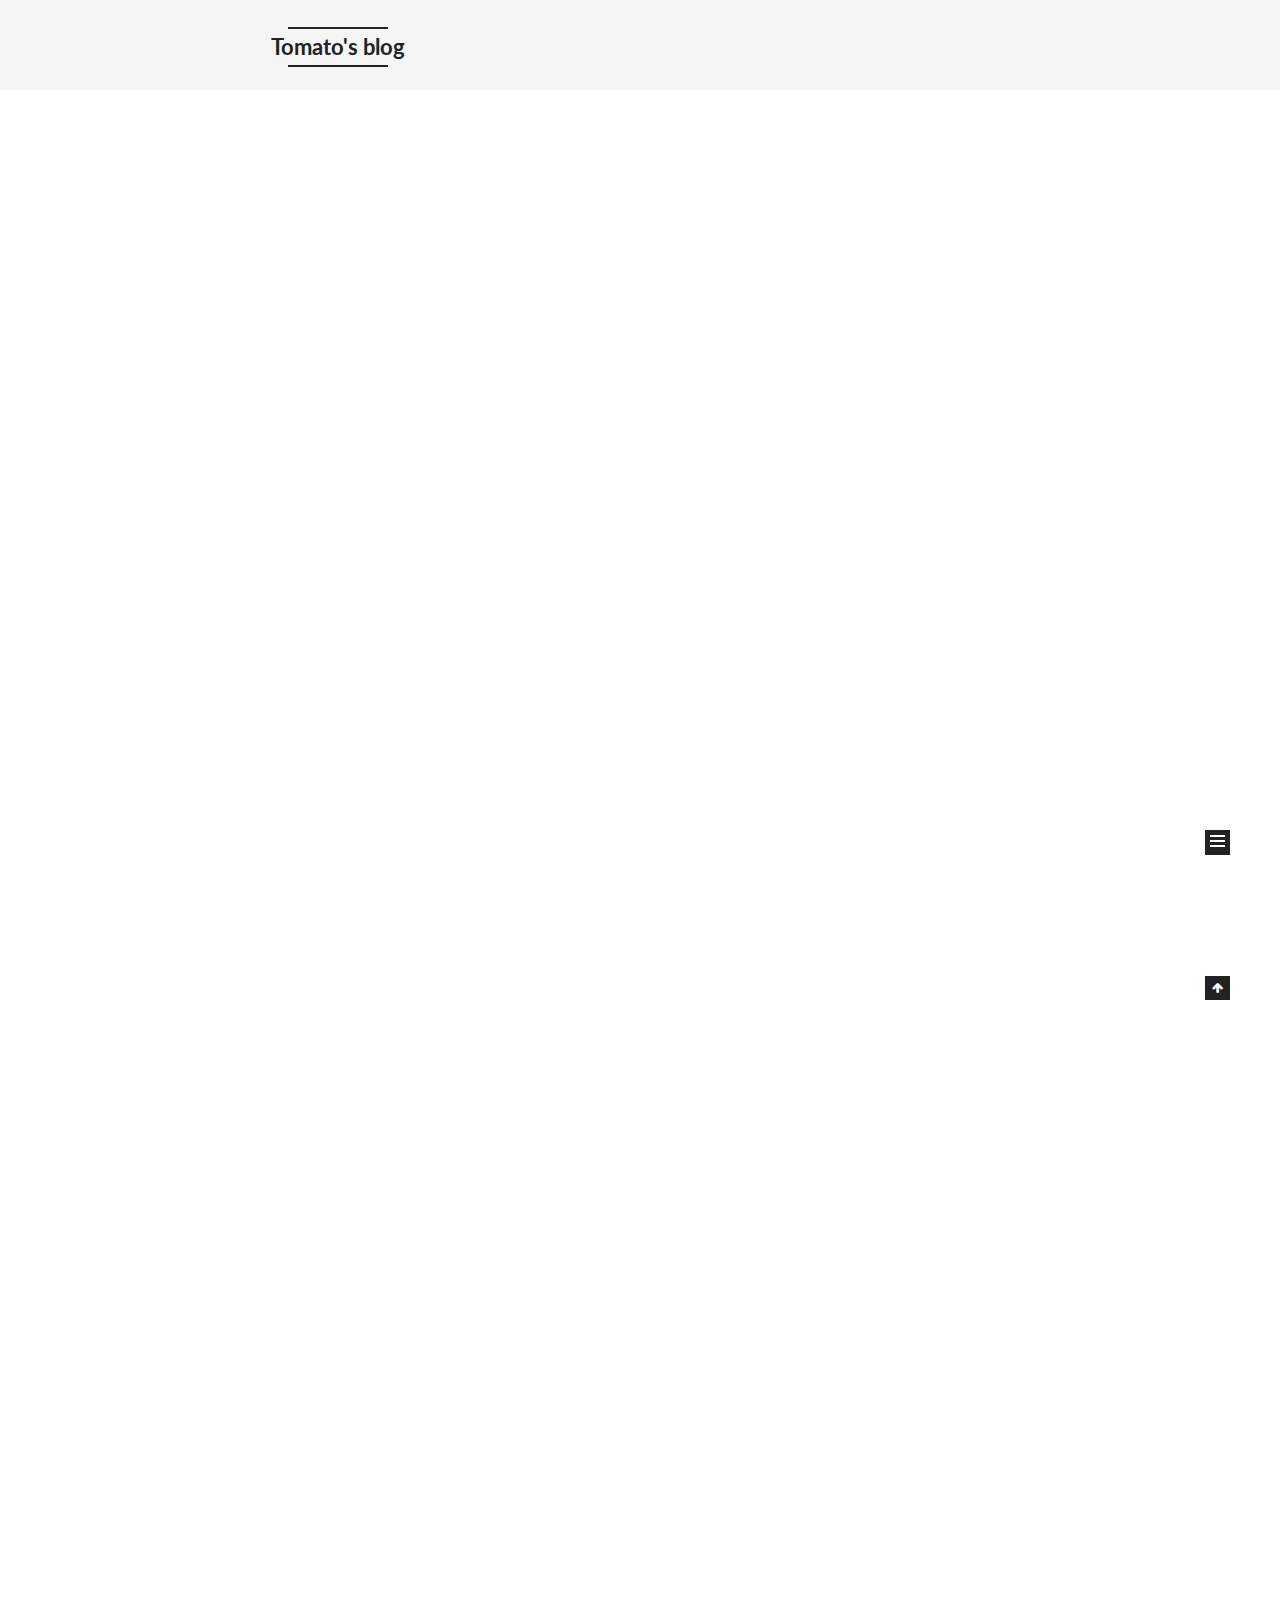
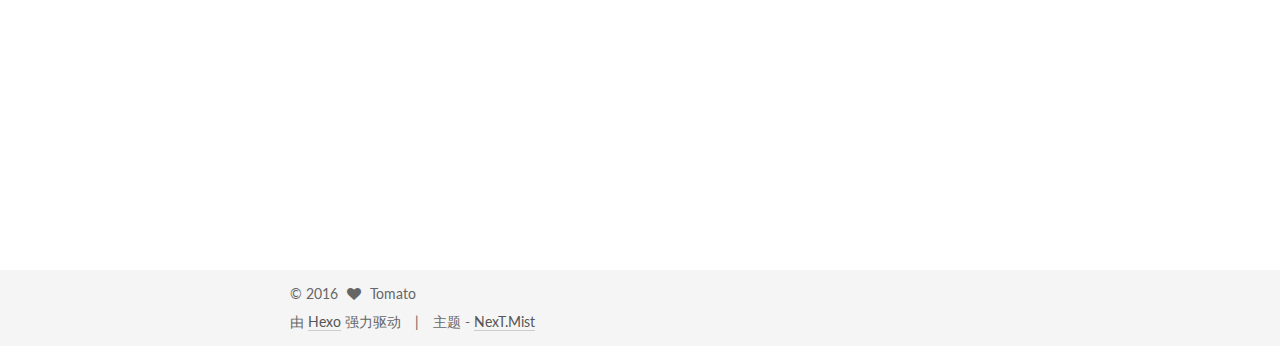
==== commit 0d4dcb0c: "Site updated: 2016-03-25 18:43:36" ====
--- a/index.html
+++ b/index.html
@@ -1,128 +1,356 @@
-<!DOCTYPE html>
-<html>
+<!doctype html>
+
+
+
+  
+
+
+<html class="theme-next mist use-motion">
 <head>
-  <meta charset="utf-8">
-  
-  <title>Hexo</title>
-  <meta name="viewport" content="width=device-width, initial-scale=1, maximum-scale=1">
-  <meta name="description">
+  <meta charset="UTF-8"/>
+<meta http-equiv="X-UA-Compatible" content="IE=edge,chrome=1" />
+<meta name="viewport" content="width=device-width, initial-scale=1, maximum-scale=1"/>
+
+
+
+<meta http-equiv="Cache-Control" content="no-transform" />
+<meta http-equiv="Cache-Control" content="no-siteapp" />
+
+
+
+
+
+
+
+
+
+
+
+
+  <link href="/vendors/fancybox/source/jquery.fancybox.css?v=2.1.5" rel="stylesheet" type="text/css"/>
+
+
+
+
+  <link href="//fonts.googleapis.com/css?family=Lato:300,400,700,400italic&subset=latin,latin-ext" rel="stylesheet" type="text/css">
+
+
+
+<link href="/vendors/font-awesome/css/font-awesome.min.css?v=4.4.0" rel="stylesheet" type="text/css" />
+
+<link href="/css/main.css?v=0.5.0" rel="stylesheet" type="text/css" />
+
+
+  <meta name="keywords" content="Hexo, NexT" />
+
+
+
+
+
+
+
+
+  <link rel="shortcut icon" type="image/x-icon" href="/favicon.ico?v=0.5.0" />
+
+
+
+
+
+
+<meta name="description" content="愿有人陪你颠沛流离。">
 <meta property="og:type" content="website">
-<meta property="og:title" content="Hexo">
+<meta property="og:title" content="Tomato's blog">
 <meta property="og:url" content="http://yoursite.com/index.html">
-<meta property="og:site_name" content="Hexo">
-<meta property="og:description">
+<meta property="og:site_name" content="Tomato's blog">
+<meta property="og:description" content="愿有人陪你颠沛流离。">
 <meta name="twitter:card" content="summary">
-<meta name="twitter:title" content="Hexo">
-<meta name="twitter:description">
-  
-    <link rel="alternate" href="/atom.xml" title="Hexo" type="application/atom+xml">
-  
-  
-    <link rel="icon" href="/favicon.png">
-  
-  
-    <link href="//fonts.googleapis.com/css?family=Source+Code+Pro" rel="stylesheet" type="text/css">
-  
-  <link rel="stylesheet" href="/css/style.css">
-  
-
+<meta name="twitter:title" content="Tomato's blog">
+<meta name="twitter:description" content="愿有人陪你颠沛流离。">
+
+
+
+<script type="text/javascript" id="hexo.configuration">
+  var NexT = window.NexT || {};
+  var CONFIG = {
+    scheme: 'Mist',
+    sidebar: {"position":"right","display":"hide"},
+    fancybox: true,
+    motion: true,
+    duoshuo: {
+      userId: 0,
+      author: '博主'
+    }
+  };
+</script>
+
+  <title> Tomato's blog </title>
 </head>
 
-<body>
-  <div id="container">
-    <div id="wrap">
-      <header id="header">
-  <div id="banner"></div>
-  <div id="header-outer" class="outer">
-    <div id="header-title" class="inner">
-      <h1 id="logo-wrap">
-        <a href="/" id="logo">Hexo</a>
-      </h1>
-      
-    </div>
-    <div id="header-inner" class="inner">
-      <nav id="main-nav">
-        <a id="main-nav-toggle" class="nav-icon"></a>
-        
-          <a class="main-nav-link" href="/">Home</a>
-        
-          <a class="main-nav-link" href="/archives">Archives</a>
-        
-      </nav>
-      <nav id="sub-nav">
-        
-          <a id="nav-rss-link" class="nav-icon" href="/atom.xml" title="RSS Feed"></a>
-        
-        <a id="nav-search-btn" class="nav-icon" title="Search"></a>
-      </nav>
-      <div id="search-form-wrap">
-        <form action="//google.com/search" method="get" accept-charset="UTF-8" class="search-form"><input type="search" name="q" results="0" class="search-form-input" placeholder="Search"><button type="submit" class="search-form-submit">&#xF002;</button><input type="hidden" name="sitesearch" value="http://yoursite.com"></form>
-      </div>
-    </div>
+<body itemscope itemtype="http://schema.org/WebPage" lang="zh-Hans">
+
+  
+
+
+
+
+
+
+
+
+
+
+  
+  
+    
+  
+
+  <div class="container one-collumn sidebar-position-right 
+   page-home 
+ ">
+    <div class="headband"></div>
+
+    <header id="header" class="header" itemscope itemtype="http://schema.org/WPHeader">
+      <div class="header-inner"><div class="site-meta ">
+  
+
+  <div class="custom-logo-site-title">
+    <a href="/"  class="brand" rel="start">
+      <span class="logo-line-before"><i></i></span>
+      <span class="site-title">Tomato's blog</span>
+      <span class="logo-line-after"><i></i></span>
+    </a>
   </div>
-</header>
-      <div class="outer">
-        <section id="main">
-  
-    <article id="post-first-blog" class="article article-type-post" itemscope itemprop="blogPost">
-  <div class="article-meta">
-    <a href="/2016/03/24/first-blog/" class="article-date">
-  <time datetime="2016-03-24T15:45:00.000Z" itemprop="datePublished">2016-03-24</time>
-</a>
-    
-  </div>
-  <div class="article-inner">
-    
-    
-      <header class="article-header">
-        
-  
-    <h1 itemprop="name">
-      <a class="article-title" href="/2016/03/24/first-blog/">first blog</a>
-    </h1>
-  
-
+  <p class="site-subtitle"></p>
+</div>
+
+<div class="site-nav-toggle">
+  <button>
+    <span class="btn-bar"></span>
+    <span class="btn-bar"></span>
+    <span class="btn-bar"></span>
+  </button>
+</div>
+
+<nav class="site-nav">
+  
+
+  
+    <ul id="menu" class="menu">
+      
+        
+        <li class="menu-item menu-item-home">
+          <a href="/" rel="section">
+            
+              <i class="menu-item-icon fa fa-home fa-fw"></i> <br />
+            
+            首页
+          </a>
+        </li>
+      
+        
+        <li class="menu-item menu-item-about">
+          <a href="/about" rel="section">
+            
+              <i class="menu-item-icon fa fa-user fa-fw"></i> <br />
+            
+            关于
+          </a>
+        </li>
+      
+        
+        <li class="menu-item menu-item-archives">
+          <a href="/archives" rel="section">
+            
+              <i class="menu-item-icon fa fa-archive fa-fw"></i> <br />
+            
+            归档
+          </a>
+        </li>
+      
+        
+        <li class="menu-item menu-item-tags">
+          <a href="/tags" rel="section">
+            
+              <i class="menu-item-icon fa fa-tags fa-fw"></i> <br />
+            
+            标签
+          </a>
+        </li>
+      
+
+      
+    </ul>
+  
+
+  
+</nav>
+
+ </div>
+    </header>
+
+    <main id="main" class="main">
+      <div class="main-inner">
+        <div class="content-wrap">
+          <div id="content" class="content">
+            
+  <section id="posts" class="posts-expand">
+    
+      
+
+  
+  
+
+  
+  
+  
+
+  <article class="post post-type-normal " itemscope itemtype="http://schema.org/Article">
+
+    
+      <header class="post-header">
+
+        
+        
+          <h1 class="post-title" itemprop="name headline">
+            
+            
+              
+                
+                <a class="post-title-link" href="/2016/03/25/first-blog/" itemprop="url">
+                  hexo d 没反应的解决方法
+                </a>
+              
+            
+          </h1>
+        
+
+        <div class="post-meta">
+          <span class="post-time">
+            <span class="post-meta-item-icon">
+              <i class="fa fa-calendar-o"></i>
+            </span>
+            <span class="post-meta-item-text">发表于</span>
+            <time itemprop="dateCreated" datetime="2016-03-25T18:19:51+08:00" content="2016-03-25">
+              2016-03-25
+            </time>
+          </span>
+
+          
+
+          
+            
+          
+
+          
+
+          
+          
+
+        </div>
       </header>
     
-    <div class="article-entry" itemprop="articleBody">
-      
-        
-      
-    </div>
-    <footer class="article-footer">
-      <a data-url="http://yoursite.com/2016/03/24/first-blog/" data-id="cim6j739j0000rgr7jjkl4wk7" class="article-share-link">Share</a>
-      
+
+
+    <div class="post-body" itemprop="articleBody">
+
+      
+      
+
+      
+        
+          
+            <h2 id="问题："><a href="#问题：" class="headerlink" title="问题："></a>问题：</h2><p>Hexo 安装完成后，hexo d 可能没能部署到github，而且没有任何提示</p>
+<h2 id="原因："><a href="#原因：" class="headerlink" title="原因："></a>原因：</h2><p>在Hexo 3.0版本之后,deploy git 是被分开的，所以需要先单独安装</p>
+<h2 id="解决方法："><a href="#解决方法：" class="headerlink" title="解决方法："></a>解决方法：</h2><p>输入以下指令<br>$ npm install hexo-deployer-git –save<br>然后再<br>$ hexo g<br>$ hexo d<br>这个时候就可以部署到github上了！</p>
+
+          
+        
+      
+    </div>
+
+    <div>
+      
+    </div>
+
+    <footer class="post-footer">
+      
+
+      
+
+      
+      
+        <div class="post-eof"></div>
       
     </footer>
-  </div>
-  
-</article>
-
-
-  
-    <article id="post-hello-world" class="article article-type-post" itemscope itemprop="blogPost">
-  <div class="article-meta">
-    <a href="/2016/03/24/hello-world/" class="article-date">
-  <time datetime="2016-03-24T15:38:32.357Z" itemprop="datePublished">2016-03-24</time>
-</a>
-    
-  </div>
-  <div class="article-inner">
-    
-    
-      <header class="article-header">
-        
-  
-    <h1 itemprop="name">
-      <a class="article-title" href="/2016/03/24/hello-world/">Hello World</a>
-    </h1>
-  
-
+  </article>
+
+
+    
+      
+
+  
+  
+
+  
+  
+  
+
+  <article class="post post-type-normal " itemscope itemtype="http://schema.org/Article">
+
+    
+      <header class="post-header">
+
+        
+        
+          <h1 class="post-title" itemprop="name headline">
+            
+            
+              
+                
+                <a class="post-title-link" href="/2016/03/24/hello-world/" itemprop="url">
+                  Hello World
+                </a>
+              
+            
+          </h1>
+        
+
+        <div class="post-meta">
+          <span class="post-time">
+            <span class="post-meta-item-icon">
+              <i class="fa fa-calendar-o"></i>
+            </span>
+            <span class="post-meta-item-text">发表于</span>
+            <time itemprop="dateCreated" datetime="2016-03-24T23:38:32+08:00" content="2016-03-24">
+              2016-03-24
+            </time>
+          </span>
+
+          
+
+          
+            
+          
+
+          
+
+          
+          
+
+        </div>
       </header>
     
-    <div class="article-entry" itemprop="articleBody">
-      
-        <p>Welcome to <a href="https://hexo.io/" target="_blank" rel="external">Hexo</a>! This is your very first post. Check <a href="https://hexo.io/docs/" target="_blank" rel="external">documentation</a> for more info. If you get any problems when using Hexo, you can find the answer in <a href="https://hexo.io/docs/troubleshooting.html" target="_blank" rel="external">troubleshooting</a> or you can ask me on <a href="https://github.com/hexojs/hexo/issues" target="_blank" rel="external">GitHub</a>.</p>
+
+
+    <div class="post-body" itemprop="articleBody">
+
+      
+      
+
+      
+        
+          
+            <p>Welcome to <a href="https://hexo.io/" target="_blank" rel="external">Hexo</a>! This is your very first post. Check <a href="https://hexo.io/docs/" target="_blank" rel="external">documentation</a> for more info. If you get any problems when using Hexo, you can find the answer in <a href="https://hexo.io/docs/troubleshooting.html" target="_blank" rel="external">troubleshooting</a> or you can ask me on <a href="https://github.com/hexojs/hexo/issues" target="_blank" rel="external">GitHub</a>.</p>
 <h2 id="Quick-Start"><a href="#Quick-Start" class="headerlink" title="Quick Start"></a>Quick Start</h2><h3 id="Create-a-new-post"><a href="#Create-a-new-post" class="headerlink" title="Create a new post"></a>Create a new post</h3><figure class="highlight bash"><table><tr><td class="gutter"><pre><span class="line">1</span><br></pre></td><td class="code"><pre><span class="line">$ hexo new <span class="string">"My New Post"</span></span><br></pre></td></tr></table></figure>
 <p>More info: <a href="https://hexo.io/docs/writing.html" target="_blank" rel="external">Writing</a></p>
 <h3 id="Run-server"><a href="#Run-server" class="headerlink" title="Run server"></a>Run server</h3><figure class="highlight bash"><table><tr><td class="gutter"><pre><span class="line">1</span><br></pre></td><td class="code"><pre><span class="line">$ hexo server</span><br></pre></td></tr></table></figure>
@@ -132,92 +360,211 @@
 <h3 id="Deploy-to-remote-sites"><a href="#Deploy-to-remote-sites" class="headerlink" title="Deploy to remote sites"></a>Deploy to remote sites</h3><figure class="highlight bash"><table><tr><td class="gutter"><pre><span class="line">1</span><br></pre></td><td class="code"><pre><span class="line">$ hexo deploy</span><br></pre></td></tr></table></figure>
 <p>More info: <a href="https://hexo.io/docs/deployment.html" target="_blank" rel="external">Deployment</a></p>
 
-      
-    </div>
-    <footer class="article-footer">
-      <a data-url="http://yoursite.com/2016/03/24/hello-world/" data-id="cim6j739w0001rgr7dulg9ek9" class="article-share-link">Share</a>
-      
+          
+        
+      
+    </div>
+
+    <div>
+      
+    </div>
+
+    <footer class="post-footer">
+      
+
+      
+
+      
+      
+        <div class="post-eof"></div>
       
     </footer>
+  </article>
+
+
+    
+  </section>
+
+  
+
+
+          </div>
+          
+
+
+          
+
+        </div>
+        
+          
+  
+  <div class="sidebar-toggle">
+    <div class="sidebar-toggle-line-wrap">
+      <span class="sidebar-toggle-line sidebar-toggle-line-first"></span>
+      <span class="sidebar-toggle-line sidebar-toggle-line-middle"></span>
+      <span class="sidebar-toggle-line sidebar-toggle-line-last"></span>
+    </div>
   </div>
-  
-</article>
-
-
-  
-
-</section>
-        
-          <aside id="sidebar">
-  
-    
-
-  
-    
-
-  
-    
-  
-    
-  <div class="widget-wrap">
-    <h3 class="widget-title">Archives</h3>
-    <div class="widget">
-      <ul class="archive-list"><li class="archive-list-item"><a class="archive-list-link" href="/archives/2016/03/">March 2016</a></li></ul>
+
+  <aside id="sidebar" class="sidebar">
+    <div class="sidebar-inner">
+
+      
+
+      
+
+      <section class="site-overview sidebar-panel  sidebar-panel-active ">
+        <div class="site-author motion-element" itemprop="author" itemscope itemtype="http://schema.org/Person">
+          <img class="site-author-image" itemprop="image"
+               src="/uploads/avatar.jpg"
+               alt="Tomato" />
+          <p class="site-author-name" itemprop="name">Tomato</p>
+          <p class="site-description motion-element" itemprop="description">愿有人陪你颠沛流离。</p>
+        </div>
+        <nav class="site-state motion-element">
+          <div class="site-state-item site-state-posts">
+            <a href="/archives">
+              <span class="site-state-item-count">2</span>
+              <span class="site-state-item-name">日志</span>
+            </a>
+          </div>
+
+          
+
+          
+            <div class="site-state-item site-state-tags">
+              <a href="/tags">
+                <span class="site-state-item-count">1</span>
+                <span class="site-state-item-name">标签</span>
+              </a>
+            </div>
+          
+
+        </nav>
+
+        
+
+        <div class="links-of-author motion-element">
+          
+        </div>
+
+        
+        
+
+        
+        <div class="links-of-blogroll motion-element">
+          
+        </div>
+
+      </section>
+
+      
+
+    </div>
+  </aside>
+
+
+        
+      </div>
+    </main>
+
+    <footer id="footer" class="footer">
+      <div class="footer-inner">
+        <div class="copyright" >
+  
+  &copy; 
+  <span itemprop="copyrightYear">2016</span>
+  <span class="with-love">
+    <i class="fa fa-heart"></i>
+  </span>
+  <span class="author" itemprop="copyrightHolder">Tomato</span>
+</div>
+
+<div class="powered-by">
+  由 <a class="theme-link" href="http://hexo.io">Hexo</a> 强力驱动
+</div>
+
+<div class="theme-info">
+  主题 -
+  <a class="theme-link" href="https://github.com/iissnan/hexo-theme-next">
+    NexT.Mist
+  </a>
+</div>
+
+
+
+      </div>
+    </footer>
+
+    <div class="back-to-top">
+      <i class="fa fa-arrow-up"></i>
     </div>
   </div>
 
-
-  
-    
-  <div class="widget-wrap">
-    <h3 class="widget-title">Recent Posts</h3>
-    <div class="widget">
-      <ul>
-        
-          <li>
-            <a href="/2016/03/24/first-blog/">first blog</a>
-          </li>
-        
-          <li>
-            <a href="/2016/03/24/hello-world/">Hello World</a>
-          </li>
-        
-      </ul>
-    </div>
-  </div>
-
-  
-</aside>
-        
-      </div>
-      <footer id="footer">
-  
-  <div class="outer">
-    <div id="footer-info" class="inner">
-      &copy; 2016 John Doe<br>
-      Powered by <a href="http://hexo.io/" target="_blank">Hexo</a>
-    </div>
-  </div>
-</footer>
-    </div>
-    <nav id="mobile-nav">
-  
-    <a href="/" class="mobile-nav-link">Home</a>
-  
-    <a href="/archives" class="mobile-nav-link">Archives</a>
-  
-</nav>
-    
-
-<script src="//ajax.googleapis.com/ajax/libs/jquery/2.0.3/jquery.min.js"></script>
-
-
-  <link rel="stylesheet" href="/fancybox/jquery.fancybox.css">
-  <script src="/fancybox/jquery.fancybox.pack.js"></script>
-
-
-<script src="/js/script.js"></script>
-
-  </div>
+  
+
+
+  
+
+
+
+
+<script type="text/javascript">
+  if (Object.prototype.toString.call(window.Promise) !== '[object Function]') {
+    window.Promise = null;
+  }
+</script>
+
+
+  <script type="text/javascript" src="/vendors/jquery/index.js?v=2.1.3"></script>
+
+  <script type="text/javascript" src="/vendors/fastclick/lib/fastclick.min.js?v=1.0.6"></script>
+
+  <script type="text/javascript" src="/vendors/jquery_lazyload/jquery.lazyload.js?v=1.9.7"></script>
+
+  <script type="text/javascript" src="/vendors/velocity/velocity.min.js"></script>
+
+  <script type="text/javascript" src="/vendors/velocity/velocity.ui.min.js"></script>
+
+  <script type="text/javascript" src="/vendors/fancybox/source/jquery.fancybox.pack.js"></script>
+
+
+  
+
+
+  <script type="text/javascript" src="/js/src/utils.js?v=0.5.0"></script>
+
+  <script type="text/javascript" src="/js/src/motion.js?v=0.5.0"></script>
+
+
+
+  
+  
+
+  
+
+  
+
+
+  <script type="text/javascript" src="/js/src/bootstrap.js?v=0.5.0"></script>
+
+
+
+  
+
+
+
+  
+
+
+
+  
+  
+  
+
+  
+
+  
+
 </body>
-</html>+</html>
--- a/css/main.css
+++ b/css/main.css
@@ -0,0 +1,2386 @@
+/* normalize.css v3.0.2 | MIT License | git.io/normalize */
+html {
+  font-family: sans-serif; /* 1 */
+  -ms-text-size-adjust: 100%; /* 2 */
+  -webkit-text-size-adjust: 100%; /* 2 */
+}
+body {
+  margin: 0;
+}
+article,
+aside,
+details,
+figcaption,
+figure,
+footer,
+header,
+hgroup,
+main,
+menu,
+nav,
+section,
+summary {
+  display: block;
+}
+audio,
+canvas,
+progress,
+video {
+  display: inline-block; /* 1 */
+  vertical-align: baseline; /* 2 */
+}
+audio:not([controls]) {
+  display: none;
+  height: 0;
+}
+[hidden],
+template {
+  display: none;
+}
+a {
+  background-color: transparent;
+}
+a:active,
+a:hover {
+  outline: 0;
+}
+abbr[title] {
+  border-bottom: 1px dotted;
+}
+b,
+strong {
+  font-weight: bold;
+}
+dfn {
+  font-style: italic;
+}
+h1 {
+  font-size: 2em;
+  margin: 0.67em 0;
+}
+mark {
+  background: #ff0;
+  color: #000;
+}
+small {
+  font-size: 80%;
+}
+sub,
+sup {
+  font-size: 75%;
+  line-height: 0;
+  position: relative;
+  vertical-align: baseline;
+}
+sup {
+  top: -0.5em;
+}
+sub {
+  bottom: -0.25em;
+}
+img {
+  border: 0;
+}
+svg:not(:root) {
+  overflow: hidden;
+}
+figure {
+  margin: 1em 40px;
+}
+hr {
+  -moz-box-sizing: content-box;
+  box-sizing: content-box;
+  height: 0;
+}
+pre {
+  overflow: auto;
+}
+code,
+kbd,
+pre,
+samp {
+  font-family: monospace, monospace;
+  font-size: 1em;
+}
+button,
+input,
+optgroup,
+select,
+textarea {
+  color: inherit; /* 1 */
+  font: inherit; /* 2 */
+  margin: 0; /* 3 */
+}
+button {
+  overflow: visible;
+}
+button,
+select {
+  text-transform: none;
+}
+button,
+html input[type="button"],
+input[type="reset"],
+input[type="submit"] {
+  -webkit-appearance: button; /* 2 */
+  cursor: pointer; /* 3 */
+}
+button[disabled],
+html input[disabled] {
+  cursor: default;
+}
+button::-moz-focus-inner,
+input::-moz-focus-inner {
+  border: 0;
+  padding: 0;
+}
+input {
+  line-height: normal;
+}
+input[type="checkbox"],
+input[type="radio"] {
+  box-sizing: border-box; /* 1 */
+  padding: 0; /* 2 */
+}
+input[type="number"]::-webkit-inner-spin-button,
+input[type="number"]::-webkit-outer-spin-button {
+  height: auto;
+}
+input[type="search"] {
+  -webkit-appearance: textfield; /* 1 */
+  -moz-box-sizing: content-box;
+  -webkit-box-sizing: content-box; /* 2 */
+  box-sizing: content-box;
+}
+input[type="search"]::-webkit-search-cancel-button,
+input[type="search"]::-webkit-search-decoration {
+  -webkit-appearance: none;
+}
+fieldset {
+  border: 1px solid #c0c0c0;
+  margin: 0 2px;
+  padding: 0.35em 0.625em 0.75em;
+}
+legend {
+  border: 0; /* 1 */
+  padding: 0; /* 2 */
+}
+textarea {
+  overflow: auto;
+}
+optgroup {
+  font-weight: bold;
+}
+table {
+  border-collapse: collapse;
+  border-spacing: 0;
+}
+td,
+th {
+  padding: 0;
+}
+::selection {
+  background: #262a30;
+  color: #fff;
+}
+body {
+  position: relative;
+  font-family: Lato, "PingFang SC", "Microsoft YaHei", sans-serif;
+  font-size: 14px;
+  line-height: 2;
+  color: #555;
+  background: #fff;
+}
+@media (max-width: 767px) {
+  body {
+    padding-right: 0 !important;
+  }
+}
+@media (min-width: 768px) and (max-width: 991px) {
+  body {
+    padding-right: 0 !important;
+  }
+}
+@media (min-width: 1600px) {
+  body {
+    font-size: 16px;
+  }
+}
+h1,
+h2,
+h3,
+h4,
+h5,
+h6 {
+  margin: 0;
+  padding: 0;
+  font-weight: bold;
+  line-height: 1.5;
+  font-family: Lato, "PingFang SC", "Microsoft YaHei", sans-serif;
+}
+h2,
+h3,
+h4,
+h5,
+h6 {
+  margin: 20px 0 15px;
+}
+h1 {
+  font-size: 24px;
+}
+@media (max-width: 767px) {
+  h1 {
+    font-size: 20px;
+  }
+}
+h2 {
+  font-size: 22px;
+}
+@media (max-width: 767px) {
+  h2 {
+    font-size: 18px;
+  }
+}
+h3 {
+  font-size: 20px;
+}
+@media (max-width: 767px) {
+  h3 {
+    font-size: 16px;
+  }
+}
+h4 {
+  font-size: 18px;
+}
+@media (max-width: 767px) {
+  h4 {
+    font-size: 14px;
+  }
+}
+h5 {
+  font-size: 16px;
+}
+@media (max-width: 767px) {
+  h5 {
+    font-size: 12px;
+  }
+}
+h6 {
+  font-size: 14px;
+}
+@media (max-width: 767px) {
+  h6 {
+    font-size: 10px;
+  }
+}
+p {
+  margin: 0 0 25px 0;
+}
+a {
+  color: #555;
+  text-decoration: none;
+  border-bottom: 1px solid #999;
+  word-wrap: break-word;
+}
+a:hover {
+  color: #222;
+  border-bottom-color: #222;
+}
+ul {
+  list-style: none;
+}
+blockquote {
+  margin: 0;
+  padding: 0;
+}
+img {
+  display: block;
+  margin: auto;
+  max-width: 100%;
+  height: auto;
+}
+hr {
+  margin: 40px 0;
+  height: 3px;
+  border: none;
+  background-color: #ddd;
+  background-image: repeating-linear-gradient(-45deg, #fff, #fff 4px, transparent 4px, transparent 8px);
+}
+blockquote {
+  padding: 0 15px;
+  color: #666;
+  border-left: 4px solid #ddd;
+}
+blockquote cite::before {
+  content: "-";
+  padding: 0 5px;
+}
+dt {
+  font-weight: 700;
+}
+dd {
+  margin: 0;
+  padding: 0;
+}
+.text-left {
+  text-align: left;
+}
+.text-center {
+  text-align: center;
+}
+.text-right {
+  text-align: right;
+}
+.text-justify {
+  text-align: justify;
+}
+.text-nowrap {
+  white-space: nowrap;
+}
+.text-lowercase {
+  text-transform: lowercase;
+}
+.text-uppercase {
+  text-transform: uppercase;
+}
+.text-capitalize {
+  text-transform: capitalize;
+}
+.center-block {
+  display: block;
+  margin-left: auto;
+  margin-right: auto;
+}
+.clearfix:before,
+.clearfix:after {
+  content: " ";
+  display: table;
+}
+.clearfix:after {
+  clear: both;
+}
+.pullquote {
+  width: 45%;
+}
+.pullquote.left {
+  float: left;
+  margin-left: 5px;
+  margin-right: 10px;
+}
+.pullquote.right {
+  float: right;
+  margin-left: 10px;
+  margin-right: 5px;
+}
+.highlight table,
+.gist table {
+  width: auto;
+}
+.highlight table td,
+.gist table td {
+  border: none;
+}
+.highlight a,
+.gist a {
+  color: #222 !important;
+  text-decoration: none !important;
+}
+.affix.affix.affix {
+  position: fixed;
+}
+.translation {
+  margin-top: -20px;
+  font-size: 14px;
+  color: #999;
+}
+.use-motion .motion-element {
+  opacity: 0;
+}
+#local-search-input {
+  padding: 3px;
+  border: none;
+  text-indent: 14px;
+  border-radius: 0;
+  width: 140px;
+  outline: none;
+  border-bottom: 1px solid #999;
+  background: inherit;
+  opacity: 0.5;
+}
+#local-search-input:focus {
+  opacity: 1;
+}
+.search-icon {
+  position: absolute;
+  top: 9px;
+}
+table {
+  margin: 20px 0;
+  width: 100%;
+  border-collapse: collapse;
+  border-spacing: 0;
+  border: 1px solid #ddd;
+  font-size: 14px;
+  table-layout: fixed;
+  word-wrap: break-word;
+}
+table>tbody>tr:nth-of-type(odd) {
+  background-color: #f9f9f9;
+}
+table>tbody>tr:hover {
+  background-color: #f5f5f5;
+}
+caption,
+th,
+td {
+  padding: 8px;
+  text-align: left;
+  vertical-align: middle;
+  font-weight: normal;
+}
+th,
+td {
+  border-bottom: 3px solid #ddd;
+  border-right: 1px solid #eee;
+}
+th {
+  padding-bottom: 10px;
+  font-weight: 700;
+}
+td {
+  border-bottom-width: 1px;
+}
+html,
+body {
+  height: 100%;
+}
+.container {
+  position: relative;
+  min-height: 100%;
+}
+.header-inner {
+  margin: 0 auto;
+  padding: 100px 0 70px;
+  width: 700px;
+}
+@media (min-width: 1600px) {
+  .container .header-inner {
+    width: 900px;
+  }
+}
+.main {
+  padding-bottom: 150px;
+}
+.main-inner {
+  margin: 0 auto;
+  width: 700px;
+}
+@media (min-width: 1600px) {
+  .container .main-inner {
+    width: 900px;
+  }
+}
+.footer {
+  position: absolute;
+  left: 0;
+  bottom: 0;
+  width: 100%;
+  min-height: 50px;
+}
+.footer-inner {
+  box-sizing: border-box;
+  margin: 20px auto;
+  width: 700px;
+}
+@media (min-width: 1600px) {
+  .container .footer-inner {
+    width: 900px;
+  }
+}
+pre,
+.highlight {
+  background: #f7f7f7;
+  margin: 20px 0;
+  padding: 15px;
+  overflow: auto;
+  font-size: 13px;
+  color: #4d4d4c;
+  line-height: 1.6;
+}
+.highlight .gutter pre {
+  color: #666;
+}
+pre,
+code {
+  font-family: "Input Mono", "PT Mono", Consolas, Monaco, Menlo, monospace;
+}
+code {
+  word-break: break-all;
+  background: #eee;
+  text-shadow: 0 1px #fff;
+  padding: 0 0.3em;
+}
+pre code {
+  background: none;
+  text-shadow: none;
+  padding: 0;
+}
+.highlight pre {
+  border: none;
+  margin: 0;
+  padding: 1px;
+}
+.highlight table {
+  margin: 0;
+  width: auto;
+  border: none;
+}
+.highlight td {
+  border: none;
+  padding: 0;
+}
+.highlight figcaption {
+  font-size: 0.85em;
+  color: #8e908c;
+  line-height: 1em;
+  margin-bottom: 1em;
+}
+.highlight figcaption:before,
+.highlight figcaption:after {
+  content: " ";
+  display: table;
+}
+.highlight figcaption:after {
+  clear: both;
+}
+.highlight figcaption a {
+  float: right;
+}
+.highlight .gutter pre {
+  text-align: right;
+  padding-right: 20px;
+}
+.highlight .line {
+  height: 20px;
+}
+pre .comment {
+  color: #8e908c;
+}
+pre .variable,
+pre .attribute,
+pre .tag,
+pre .regexp,
+pre .ruby .constant,
+pre .xml .tag .title,
+pre .xml .pi,
+pre .xml .doctype,
+pre .html .doctype,
+pre .css .id,
+pre .css .class,
+pre .css .pseudo {
+  color: #c82829;
+}
+pre .number,
+pre .preprocessor,
+pre .built_in,
+pre .literal,
+pre .params,
+pre .constant,
+pre .command {
+  color: #f5871f;
+}
+pre .ruby .class .title,
+pre .css .rules .attribute {
+  color: #718c00;
+}
+pre .string,
+pre .value,
+pre .inheritance,
+pre .header,
+pre .ruby .symbol,
+pre .xml .cdata,
+pre .special,
+pre .number,
+pre .formula {
+  color: #718c00;
+}
+pre .title,
+pre .css .hexcolor {
+  color: #3e999f;
+}
+pre .function,
+pre .python .decorator,
+pre .python .title,
+pre .ruby .function .title,
+pre .ruby .title .keyword,
+pre .perl .sub,
+pre .javascript .title,
+pre .coffeescript .title {
+  color: #4271ae;
+}
+pre .keyword,
+pre .javascript .function {
+  color: #8959a8;
+}
+.full-image.full-image.full-image {
+  border: none;
+  max-width: 100%;
+  width: auto;
+  margin: 20px auto;
+}
+@media (min-width: 992px) {
+  .full-image.full-image.full-image {
+    max-width: none;
+    width: 126%;
+    margin: 0 -13%;
+  }
+}
+.blockquote-center,
+.page-home .post-type-quote blockquote,
+.page-post-detail .post-type-quote blockquote {
+  position: relative;
+  margin: 40px 0;
+  padding: 0;
+  border-left: none;
+  text-align: center;
+}
+.blockquote-center::before,
+.page-home .post-type-quote blockquote::before,
+.page-post-detail .post-type-quote blockquote::before,
+.blockquote-center::after,
+.page-home .post-type-quote blockquote::after,
+.page-post-detail .post-type-quote blockquote::after {
+  position: absolute;
+  content: ' ';
+  display: block;
+  width: 100%;
+  height: 24px;
+  opacity: 0.2;
+  background-repeat: no-repeat;
+  background-position: 0 -6px;
+  background-size: 22px 22px;
+}
+.blockquote-center::before,
+.page-home .post-type-quote blockquote::before,
+.page-post-detail .post-type-quote blockquote::before {
+  top: -20px;
+  background-image: url("../images/quote-l.svg");
+  border-top: 1px solid #ccc;
+}
+.blockquote-center::after,
+.page-home .post-type-quote blockquote::after,
+.page-post-detail .post-type-quote blockquote::after {
+  bottom: -20px;
+  background-image: url("../images/quote-r.svg");
+  border-bottom: 1px solid #ccc;
+  background-position: 100% 8px;
+}
+.blockquote-center p,
+.page-home .post-type-quote blockquote p,
+.page-post-detail .post-type-quote blockquote p,
+.blockquote-center div,
+.page-home .post-type-quote blockquote div,
+.page-post-detail .post-type-quote blockquote div {
+  text-align: center;
+}
+.post .post-body .group-picture img {
+  box-sizing: border-box;
+  padding: 0 3px;
+  border: none;
+}
+.post .group-picture-row {
+  overflow: hidden;
+  margin-top: 6px;
+}
+.post .group-picture-row:first-child {
+  margin-top: 0;
+}
+.post .group-picture-column {
+  float: left;
+}
+.page-post-detail .post-body .group-picture-column {
+  float: none;
+  margin-top: 10px;
+  width: auto !important;
+}
+.page-post-detail .post-body .group-picture-column img {
+  margin: 0 auto;
+}
+.page-archive .group-picture-container {
+  overflow: hidden;
+}
+.page-archive .group-picture-row {
+  float: left;
+}
+.page-archive .group-picture-row:first-child {
+  margin-top: 6px;
+}
+.page-archive .group-picture-column {
+  max-width: 150px;
+  max-height: 150px;
+}
+.btn {
+  display: inline-block;
+  padding: 0 20px;
+  font-size: 14px;
+  color: #fff;
+  background: #222;
+  border: 2px solid #222;
+  text-decoration: none;
+  border-radius: 0;
+  transition-property: background-color;
+  transition-duration: 0.2s;
+  transition-timing-function: ease-in-out;
+  transition-delay: 0s;
+}
+.btn:hover,
+.post-more-link .btn:hover {
+  border-color: #222;
+  color: #222;
+  background: #fff;
+}
+.btn-bar {
+  display: block;
+  width: 22px;
+  height: 2px;
+  background: #555;
+  border-radius: 1px;
+}
+.btn-bar+.btn-bar {
+  margin-top: 4px;
+}
+.pagination {
+  margin: 120px 0 40px;
+  text-align: center;
+  border-top: 1px solid #eee;
+}
+.page-number-basic,
+.pagination .prev,
+.pagination .next,
+.pagination .page-number,
+.pagination .space {
+  display: inline-block;
+  position: relative;
+  top: -1px;
+  margin: 0 10px;
+  padding: 0 10px;
+  line-height: 30px;
+}
+@media (max-width: 767px) {
+  .page-number-basic,
+  .pagination .prev,
+  .pagination .next,
+  .pagination .page-number,
+  .pagination .space {
+    margin: 0 5px;
+  }
+}
+.pagination .prev,
+.pagination .next,
+.pagination .page-number {
+  border-bottom: 0;
+  border-top: 1px solid #eee;
+  transition-property: border-color;
+  transition-duration: 0.2s;
+  transition-timing-function: ease-in-out;
+  transition-delay: 0s;
+}
+.pagination .prev:hover,
+.pagination .next:hover,
+.pagination .page-number:hover {
+  border-top-color: #222;
+}
+.pagination .space {
+  padding: 0;
+  margin: 0;
+}
+.pagination .prev {
+  margin-left: 0;
+}
+.pagination .next {
+  margin-right: 0;
+}
+.pagination .page-number.current {
+  color: #fff;
+  background: #ccc;
+  border-top-color: #ccc;
+}
+@media (max-width: 767px) {
+  .pagination {
+    border-top: none;
+  }
+  .pagination .prev,
+  .pagination .next,
+  .pagination .page-number {
+    margin-bottom: 10px;
+    border-top: 0;
+    border-bottom: 1px solid #eee;
+  }
+  .pagination .prev:hover,
+  .pagination .next:hover,
+  .pagination .page-number:hover {
+    border-bottom-color: #222;
+  }
+}
+.comments {
+  margin: 60px 20px 0;
+}
+.tag-cloud {
+  text-align: center;
+}
+.tag-cloud a {
+  display: inline-block;
+  margin: 10px;
+}
+.back-to-top {
+  box-sizing: border-box;
+  position: fixed;
+  bottom: -100px;
+  right: 50px;
+  z-index: 1050;
+  padding: 0 6px;
+  width: 25px;
+  background: #222;
+  font-size: 12px;
+  opacity: 1;
+  color: #fff;
+  cursor: pointer;
+  text-align: center;
+  -webkit-transform: translateZ(0);
+  transition-property: bottom;
+  transition-duration: 0.2s;
+  transition-timing-function: ease-in-out;
+  transition-delay: 0s;
+}
+@media (max-width: 767px) {
+  .back-to-top {
+    display: none;
+  }
+}
+@media (min-width: 768px) and (max-width: 991px) {
+  .back-to-top {
+    display: none;
+  }
+}
+.back-to-top.back-to-top-on {
+  bottom: 19px;
+}
+.header {
+  background: #fff;
+}
+.header-inner {
+  position: relative;
+}
+.headband {
+  height: 3px;
+  background: #222;
+}
+.site-meta {
+  margin: 0;
+  text-align: left;
+}
+@media (max-width: 767px) {
+  .site-meta {
+    text-align: center;
+  }
+}
+.brand {
+  position: relative;
+  display: inline-block;
+  padding: 0 40px;
+  color: #222;
+  background: #222;
+  border-bottom: none;
+  font-family: Lato, "PingFang SC", "Microsoft YaHei", sans-serif;
+}
+.brand:hover {
+  color: #222;
+}
+.logo {
+  display: inline-block;
+  margin-right: 5px;
+  line-height: 36px;
+  vertical-align: top;
+}
+.site-title {
+  display: inline-block;
+  vertical-align: top;
+  line-height: 36px;
+  font-size: 20px;
+  font-weight: normal;
+}
+.site-subtitle {
+  margin-top: 10px;
+  font-size: 13px;
+  color: #999;
+}
+.use-motion .brand {
+  opacity: 0;
+}
+.use-motion .logo,
+.use-motion .site-title,
+.use-motion .site-subtitle {
+  opacity: 0;
+  position: relative;
+  top: -10px;
+}
+.site-nav-toggle {
+  display: none;
+  position: absolute;
+  top: 10px;
+  left: 10px;
+}
+@media (max-width: 767px) {
+  .site-nav-toggle {
+    display: block;
+  }
+}
+.site-nav-toggle button {
+  margin-top: 2px;
+  padding: 9px 10px;
+  background: transparent;
+  border: none;
+}
+@media (max-width: 767px) {
+  .site-nav {
+    display: none;
+    margin: 0 -10px;
+    padding: 0 10px;
+    clear: both;
+    border-top: 1px solid #ddd;
+  }
+}
+@media (min-width: 768px) and (max-width: 991px) {
+  .site-nav {
+    display: block !important;
+  }
+}
+@media (min-width: 992px) {
+  .site-nav {
+    display: block !important;
+  }
+}
+.menu {
+  margin-top: 20px;
+  padding-left: 0;
+  text-align: center;
+}
+.menu .menu-item {
+  display: inline-block;
+  margin: 0 10px;
+}
+@media screen and (max-width: 767px) {
+  .menu .menu-item {
+    margin-top: 10px;
+  }
+}
+.menu .menu-item a {
+  display: block;
+  font-size: 13px;
+  text-transform: capitalize;
+  line-height: inherit;
+  border-bottom: 1px solid transparent;
+  transition-property: border-color;
+  transition-duration: 0.2s;
+  transition-timing-function: ease-in-out;
+  transition-delay: 0s;
+}
+.menu .menu-item a:hover {
+  border-bottom-color: #222;
+}
+.menu .menu-item .fa {
+  margin-right: 5px;
+}
+.use-motion .menu-item {
+  opacity: 0;
+}
+@media (max-width: 767px) {
+  .post-body {
+    word-break: break-all;
+  }
+}
+.post-body .fancybox img {
+  display: block !important;
+  margin: 0 auto;
+  cursor: pointer;
+  cursor: zoom-in;
+  cursor: -webkit-zoom-in;
+}
+.post-body .image-caption,
+.post-body .figure .caption {
+  margin: 10px auto 15px;
+  text-align: center;
+  font-size: 14px;
+  color: #999;
+  font-weight: bold;
+  line-height: 1;
+}
+.post-sticky-flag {
+  display: inline-block;
+  font-size: 16px;
+  -ms-transform: rotate(30deg);
+  transform: rotate(30deg);
+}
+.posts-expand {
+  padding-top: 40px;
+}
+@media (max-width: 767px) {
+  .posts-expand {
+    margin: 0 20px;
+  }
+  .post-body pre,
+  .post-body .highlight {
+    padding: 10px;
+  }
+  .post-body pre .gutter pre,
+  .post-body .highlight .gutter pre {
+    padding-right: 10px;
+  }
+}
+@media (min-width: 992px) {
+  .posts-expand .post-body {
+    text-align: justify;
+  }
+}
+.posts-expand .post-body h2,
+.posts-expand .post-body h3,
+.posts-expand .post-body h4,
+.posts-expand .post-body h5,
+.posts-expand .post-body h6 {
+  padding-top: 10px;
+}
+.posts-expand .post-body h2 .header-anchor,
+.posts-expand .post-body h3 .header-anchor,
+.posts-expand .post-body h4 .header-anchor,
+.posts-expand .post-body h5 .header-anchor,
+.posts-expand .post-body h6 .header-anchor {
+  float: right;
+  margin-left: 10px;
+  color: #ccc;
+  border-bottom-style: none;
+  visibility: hidden;
+}
+.posts-expand .post-body h2 .header-anchor:hover,
+.posts-expand .post-body h3 .header-anchor:hover,
+.posts-expand .post-body h4 .header-anchor:hover,
+.posts-expand .post-body h5 .header-anchor:hover,
+.posts-expand .post-body h6 .header-anchor:hover {
+  color: inherit;
+}
+.posts-expand .post-body h2:hover .header-anchor,
+.posts-expand .post-body h3:hover .header-anchor,
+.posts-expand .post-body h4:hover .header-anchor,
+.posts-expand .post-body h5:hover .header-anchor,
+.posts-expand .post-body h6:hover .header-anchor {
+  visibility: visible;
+}
+.posts-expand .post-body ul li {
+  list-style: circle;
+}
+.posts-expand .post-body img {
+  box-sizing: border-box;
+  margin: auto;
+  padding: 3px;
+  border: 1px solid #ddd;
+}
+.posts-expand .fancybox img {
+  margin: 0 auto;
+}
+@media (max-width: 767px) {
+  .posts-collapse {
+    margin: 0 20px;
+  }
+  .posts-collapse .post-title,
+  .posts-collapse .post-meta {
+    display: block;
+    width: auto;
+    text-align: left;
+  }
+}
+.posts-collapse {
+  margin-left: 0;
+}
+@media (max-width: 767px) {
+  .posts-collapse {
+    margin: 0 20px;
+  }
+}
+.posts-collapse .collection-title {
+  position: relative;
+  margin: 60px 0;
+}
+.posts-collapse .collection-title h2 {
+  margin-left: 20px;
+}
+.posts-collapse .collection-title small {
+  color: #bbb;
+}
+.posts-collapse .collection-title::before {
+  content: " ";
+  position: absolute;
+  left: 0;
+  top: 50%;
+  margin-left: -4px;
+  margin-top: -4px;
+  width: 8px;
+  height: 8px;
+  background: #bbb;
+  border-radius: 50%;
+}
+.posts-collapse .post {
+  margin: 30px 0;
+}
+.posts-collapse .post-header {
+  position: relative;
+  transition-duration: 0.2s;
+  transition-timing-function: ease-in-out;
+  transition-delay: 0s;
+  transition-property: border;
+  border-bottom: 1px dashed #ccc;
+}
+.posts-collapse .post-header::before {
+  content: " ";
+  position: absolute;
+  left: 0;
+  top: 12px;
+  width: 6px;
+  height: 6px;
+  margin-left: -4px;
+  background: #bbb;
+  border-radius: 50%;
+  border: 1px solid #fff;
+  transition-duration: 0.2s;
+  transition-timing-function: ease-in-out;
+  transition-delay: 0s;
+  transition-property: background;
+}
+.posts-collapse .post-header:hover {
+  border-bottom-color: #666;
+}
+.posts-collapse .post-header:hover::before {
+  background: #222;
+}
+.posts-collapse .post-meta {
+  position: absolute;
+  font-size: 12px;
+  left: 20px;
+  top: 5px;
+}
+.posts-collapse .post-comments-count {
+  display: none;
+}
+.posts-collapse .post-title {
+  margin-left: 60px;
+  font-size: 16px;
+  font-weight: normal;
+  font-family: Lato, "PingFang SC", "Microsoft YaHei", sans-serif;
+  line-height: inherit;
+}
+.posts-collapse .post-title::after {
+  margin-left: 3px;
+  opacity: 0.6;
+}
+.posts-collapse .post-title a {
+  color: #666;
+  border-bottom: none;
+}
+.page-home .post-type-quote .post-header,
+.page-post-detail .post-type-quote .post-header,
+.page-home .post-type-quote .post-tags,
+.page-post-detail .post-type-quote .post-tags {
+  display: none;
+}
+.posts-expand .post-title {
+  font-size: 26px;
+  text-align: center;
+  word-break: break-word;
+}
+@media (max-width: 767px) {
+  .posts-expand .post-title {
+    font-size: 22px;
+  }
+}
+.posts-expand .post-title-link {
+  display: inline-block;
+  position: relative;
+  color: #555;
+  border-bottom: none;
+  line-height: 1.2;
+  vertical-align: top;
+}
+.posts-expand .post-title-link::before {
+  content: "";
+  position: absolute;
+  width: 100%;
+  height: 2px;
+  bottom: 0;
+  left: 0;
+  background-color: #000;
+  visibility: hidden;
+  transform: scaleX(0);
+  transition-duration: 0.2s;
+  transition-timing-function: ease-in-out;
+  transition-delay: 0s;
+}
+.posts-expand .post-title-link:hover::before {
+  visibility: visible;
+  transform: scaleX(1);
+}
+.posts-expand .post-title-link .fa {
+  font-size: 16px;
+}
+.posts-expand .post-meta {
+  margin: 3px 0 60px 0;
+  color: #999;
+  font-size: 12px;
+  text-align: center;
+}
+.posts-expand .post-meta .post-category-list {
+  display: inline-block;
+  margin: 0;
+  padding: 3px;
+}
+.posts-expand .post-meta .post-category-list-link {
+  color: #999;
+}
+.post-meta-item-icon {
+  display: none;
+  margin-right: 3px;
+}
+@media (min-width: 768px) and (max-width: 991px) {
+  .post-meta-item-icon {
+    display: inline-block;
+  }
+}
+@media (max-width: 767px) {
+  .post-meta-item-icon {
+    display: inline-block;
+  }
+}
+@media (min-width: 768px) and (max-width: 991px) {
+  .post-meta-item-text {
+    display: none;
+  }
+}
+@media (max-width: 767px) {
+  .post-meta-item-text {
+    display: none;
+  }
+}
+@media (max-width: 767px) {
+  .posts-expand .post-comments-count {
+    display: none;
+  }
+}
+.post-more-link {
+  margin-top: 50px;
+}
+.post-more-link .btn {
+  color: #555;
+  font-size: 14px;
+  background: transparent;
+  border-radius: 0;
+  line-height: 2;
+}
+.posts-expand .post-tags {
+  margin-top: 40px;
+  text-align: center;
+}
+.posts-expand .post-tags a {
+  display: inline-block;
+  margin-right: 10px;
+  font-size: 13px;
+}
+.post-nav {
+  overflow: hidden;
+  margin-top: 60px;
+  padding: 10px;
+  white-space: nowrap;
+  border-top: 1px solid #eee;
+}
+.post-nav-item {
+  display: inline-block;
+  width: 50%;
+  white-space: normal;
+}
+.post-nav-item a {
+  position: relative;
+  display: inline-block;
+  line-height: 25px;
+  font-size: 14px;
+  color: #555;
+  border-bottom: none;
+}
+.post-nav-item a:hover {
+  color: #222;
+  border-bottom: none;
+}
+.post-nav-item a:active {
+  top: 2px;
+}
+.post-nav-item a i {
+  font-size: 12px;
+}
+.post-nav-prev {
+  text-align: right;
+}
+.posts-expand .post-eof {
+  display: block;
+  margin: 80px auto 60px;
+  width: 8%;
+  height: 1px;
+  background: #ccc;
+  text-align: center;
+}
+.post:last-child .post-eof.post-eof.post-eof {
+  display: none;
+}
+.post-gallery {
+  display: table;
+  table-layout: fixed;
+  width: 100%;
+  border-collapse: separate;
+}
+.post-gallery-row {
+  display: table-row;
+}
+.post-gallery .post-gallery-img {
+  display: table-cell;
+  text-align: center;
+  vertical-align: middle;
+  border: none;
+}
+.post-gallery .post-gallery-img img {
+  max-width: 100%;
+  max-height: 100%;
+  border: none;
+}
+.fancybox-close,
+.fancybox-close:hover {
+  border: none;
+}
+.sidebar {
+  width: 0;
+  position: fixed;
+  right: 0;
+  top: 0;
+  bottom: 0;
+  z-index: 1040;
+  box-shadow: inset 0 2px 6px #000;
+  background: #222;
+  -webkit-transform: translateZ(0);
+}
+.sidebar a {
+  color: #999;
+  border-bottom-color: #555;
+}
+.sidebar a:hover {
+  color: #eee;
+}
+@media (min-width: 768px) and (max-width: 991px) {
+  .sidebar {
+    display: none !important;
+  }
+}
+@media (max-width: 767px) {
+  .sidebar {
+    display: none !important;
+  }
+}
+.sidebar-inner {
+  position: relative;
+  padding: 20px 10px;
+  color: #999;
+  text-align: center;
+}
+.sidebar-toggle {
+  position: fixed;
+  right: 50px;
+  bottom: 45px;
+  width: 15px;
+  height: 15px;
+  padding: 5px;
+  background: #222;
+  line-height: 0;
+  z-index: 1050;
+  cursor: pointer;
+  -webkit-transform: translateZ(0);
+}
+@media (min-width: 768px) and (max-width: 991px) {
+  .sidebar-toggle {
+    display: none;
+  }
+}
+@media (max-width: 767px) {
+  .sidebar-toggle {
+    display: none;
+  }
+}
+.sidebar-toggle-line {
+  position: relative;
+  display: inline-block;
+  vertical-align: top;
+  height: 2px;
+  width: 100%;
+  background: #fff;
+  margin-top: 3px;
+}
+.sidebar-toggle-line:first-child {
+  margin-top: 0;
+}
+.site-author-image {
+  display: block;
+  margin: 0 auto;
+  max-width: 96px;
+  height: auto;
+  border: 2px solid #333;
+  padding: 2px;
+}
+.site-author-name {
+  margin: 5px 0 0;
+  color: #f5f5f5;
+}
+.site-description {
+  margin-top: 5px;
+  font-size: 14px;
+  color: #555;
+}
+.site-state {
+  overflow: hidden;
+  line-height: 1.4;
+  white-space: nowrap;
+}
+.site-state-item {
+  display: inline-block;
+  padding: 0 15px;
+  border-left: 1px solid #333;
+}
+.site-state-item:first-child {
+  border-left: none;
+}
+.site-state-item a {
+  border-bottom: none;
+}
+.site-state-item-count {
+  display: block;
+  text-align: center;
+  color: inherit;
+  font-weight: 600;
+  font-size: 18px;
+}
+.site-state-item-name {
+  font-size: 13px;
+  color: inherit;
+}
+.feed-link {
+  margin-top: 20px;
+}
+.feed-link a {
+  display: inline-block;
+  padding: 0 15px;
+  color: #fc6423;
+  border: 1px solid #fc6423;
+  border-radius: 4px;
+}
+.feed-link a i {
+  color: #fc6423;
+  font-size: 14px;
+}
+.feed-link a:hover {
+  color: #fff;
+  background: #fc6423;
+}
+.feed-link a:hover i {
+  color: #fff;
+}
+.links-of-author {
+  margin-top: 20px;
+}
+.links-of-author a {
+  display: inline-block;
+  vertical-align: middle;
+  margin-right: 10px;
+  margin-bottom: 10px;
+  border-bottom-color: #555;
+  font-size: 13px;
+}
+.links-of-author a:before {
+  display: inline-block;
+  vertical-align: middle;
+  margin-right: 3px;
+  content: " ";
+  width: 4px;
+  height: 4px;
+  border-radius: 50%;
+  background: #5dff36;
+}
+.links-of-blogroll {
+  font-size: 13px;
+}
+.links-of-blogroll-title {
+  margin-top: 20px;
+  font-size: 14px;
+  font-weight: 600;
+}
+.links-of-blogroll-list {
+  margin: 0;
+  padding: 0;
+}
+.links-of-blogroll-item {
+  padding: 2px 10px;
+}
+.sidebar-nav {
+  margin: 0 0 20px;
+  padding-left: 0;
+}
+.sidebar-nav li {
+  display: inline-block;
+  cursor: pointer;
+  border-bottom: 1px solid transparent;
+  font-size: 14px;
+  color: #555;
+}
+.sidebar-nav li:hover {
+  color: #f5f5f5;
+}
+.page-post-detail .sidebar-nav-toc {
+  padding: 0 5px;
+}
+.page-post-detail .sidebar-nav-overview {
+  margin-left: 10px;
+}
+.sidebar-nav .sidebar-nav-active {
+  color: #87daff;
+  border-bottom-color: #87daff;
+}
+.sidebar-nav .sidebar-nav-active:hover {
+  color: #87daff;
+}
+.sidebar-panel {
+  display: none;
+}
+.sidebar-panel-active {
+  display: block;
+}
+.post-toc {
+  overflow: hidden;
+  position: relative;
+}
+.post-toc-empty {
+  font-size: 14px;
+  color: #666;
+}
+.post-toc ol {
+  overflow: auto;
+  margin: 0;
+  padding: 0 10px 10px;
+  text-align: left;
+  list-style: none;
+  font-size: 14px;
+}
+.post-toc ol a {
+  color: #999;
+}
+.post-toc ol a:hover {
+  color: #ccc;
+}
+.post-toc .nav .nav-child {
+  display: none;
+}
+.post-toc .nav .active > .nav-child {
+  display: block;
+}
+.post-toc .nav .active-current > .nav-child {
+  display: block;
+}
+.post-toc .nav .active-current > .nav-child > .nav-item {
+  display: block;
+}
+.post-toc .nav .active > a {
+  color: #ccc;
+}
+.post-toc .nav .active-current > a {
+  color: #87daff;
+}
+.post-toc .nav .active-current > a:hover {
+  color: #87daff;
+}
+.post-toc-indicator {
+  height: 20px;
+  text-align: center;
+  color: #fff;
+  font-size: 14px;
+}
+.post-toc-indicator-top {
+  opacity: 0;
+  margin-top: 10px;
+}
+.post-toc-indicator-bottom {
+  position: absolute;
+  width: 100%;
+}
+.footer {
+  font-size: 14px;
+  color: #999;
+}
+.footer img {
+  border: none;
+}
+.footer-inner {
+  text-align: center;
+}
+.with-love {
+  display: inline-block;
+  margin: 0 5px;
+}
+.powered-by,
+.theme-info {
+  display: inline-block;
+}
+.powered-by {
+  margin-right: 10px;
+}
+.powered-by::after {
+  content: "|";
+  padding-left: 10px;
+}
+.cc-license {
+  margin-top: 10px;
+  text-align: center;
+}
+.cc-license .cc-opacity {
+  opacity: 0.7;
+  border-bottom: none;
+}
+.cc-license .cc-opacity:hover {
+  opacity: 0.9;
+}
+.cc-license img {
+  display: inline-block;
+}
+.theme-next #ds-thread #ds-reset {
+  color: #555;
+}
+.theme-next #ds-thread #ds-reset .ds-replybox {
+  margin-bottom: 30px;
+}
+.theme-next #ds-thread #ds-reset .ds-replybox .ds-avatar,
+.theme-next #ds-reset .ds-avatar img {
+  box-shadow: none;
+}
+.theme-next #ds-thread #ds-reset .ds-textarea-wrapper {
+  border-color: #c7d4e1;
+  background: none;
+  border-top-right-radius: 3px;
+  border-top-left-radius: 3px;
+}
+.theme-next #ds-thread #ds-reset .ds-textarea-wrapper textarea {
+  height: 60px;
+}
+.theme-next #ds-reset .ds-rounded-top {
+  border-radius: 0;
+}
+.theme-next #ds-thread #ds-reset .ds-post-toolbar {
+  box-sizing: border-box;
+  border: 1px solid #c7d4e1;
+  background: #f6f8fa;
+}
+.theme-next #ds-thread #ds-reset .ds-post-options {
+  height: 40px;
+  border: none;
+  background: none;
+}
+.theme-next #ds-thread #ds-reset .ds-toolbar-buttons {
+  top: 11px;
+}
+.theme-next #ds-thread #ds-reset .ds-sync {
+  top: 5px;
+}
+.theme-next #ds-thread #ds-reset .ds-post-button {
+  top: 4px;
+  right: 5px;
+  width: 90px;
+  height: 30px;
+  border: 1px solid #c5ced7;
+  border-radius: 3px;
+  background-image: linear-gradient(#fbfbfc, #f5f7f9);
+  color: #60676d;
+}
+.theme-next #ds-thread #ds-reset .ds-post-button:hover {
+  background-position: 0 -30px;
+  color: #60676d;
+}
+.theme-next #ds-thread #ds-reset .ds-comments-info {
+  padding: 10px 0;
+}
+.theme-next #ds-thread #ds-reset .ds-sort {
+  display: none;
+}
+.theme-next #ds-thread #ds-reset li.ds-tab a.ds-current {
+  border: none;
+  background: #f6f8fa;
+  color: #60676d;
+}
+.theme-next #ds-thread #ds-reset li.ds-tab a.ds-current:hover {
+  background-color: #e9f0f7;
+  color: #60676d;
+}
+.theme-next #ds-thread #ds-reset li.ds-tab a {
+  border-radius: 2px;
+  padding: 5px;
+}
+.theme-next #ds-thread #ds-reset .ds-login-buttons p {
+  color: #999;
+  line-height: 36px;
+}
+.theme-next #ds-thread #ds-reset .ds-login-buttons .ds-service-list li {
+  height: 28px;
+}
+.theme-next #ds-thread #ds-reset .ds-service-list a {
+  background: none;
+  padding: 5px;
+  border: 1px solid;
+  border-radius: 3px;
+  text-align: center;
+}
+.theme-next #ds-thread #ds-reset .ds-service-list a:hover {
+  color: #fff;
+  background: #666;
+}
+.theme-next #ds-thread #ds-reset .ds-service-list .ds-weibo {
+  color: #fc9b00;
+  border-color: #fc9b00;
+}
+.theme-next #ds-thread #ds-reset .ds-service-list .ds-weibo:hover {
+  background: #fc9b00;
+}
+.theme-next #ds-thread #ds-reset .ds-service-list .ds-qq {
+  color: #60a3ec;
+  border-color: #60a3ec;
+}
+.theme-next #ds-thread #ds-reset .ds-service-list .ds-qq:hover {
+  background: #60a3ec;
+}
+.theme-next #ds-thread #ds-reset .ds-service-list .ds-renren {
+  color: #2e7ac4;
+  border-color: #2e7ac4;
+}
+.theme-next #ds-thread #ds-reset .ds-service-list .ds-renren:hover {
+  background: #2e7ac4;
+}
+.theme-next #ds-thread #ds-reset .ds-service-list .ds-douban {
+  color: #37994c;
+  border-color: #37994c;
+}
+.theme-next #ds-thread #ds-reset .ds-service-list .ds-douban:hover {
+  background: #37994c;
+}
+.theme-next #ds-thread #ds-reset .ds-service-list .ds-kaixin {
+  color: #fef20d;
+  border-color: #fef20d;
+}
+.theme-next #ds-thread #ds-reset .ds-service-list .ds-kaixin:hover {
+  background: #fef20d;
+}
+.theme-next #ds-thread #ds-reset .ds-service-list .ds-netease {
+  color: #f00;
+  border-color: #f00;
+}
+.theme-next #ds-thread #ds-reset .ds-service-list .ds-netease:hover {
+  background: #f00;
+}
+.theme-next #ds-thread #ds-reset .ds-service-list .ds-sohu {
+  color: #ffcb05;
+  border-color: #ffcb05;
+}
+.theme-next #ds-thread #ds-reset .ds-service-list .ds-sohu:hover {
+  background: #ffcb05;
+}
+.theme-next #ds-thread #ds-reset .ds-service-list .ds-baidu {
+  color: #2831e0;
+  border-color: #2831e0;
+}
+.theme-next #ds-thread #ds-reset .ds-service-list .ds-baidu:hover {
+  background: #2831e0;
+}
+.theme-next #ds-thread #ds-reset .ds-service-list .ds-google {
+  color: #166bec;
+  border-color: #166bec;
+}
+.theme-next #ds-thread #ds-reset .ds-service-list .ds-google:hover {
+  background: #166bec;
+}
+.theme-next #ds-thread #ds-reset .ds-service-list .ds-weixin {
+  color: #00ce0d;
+  border-color: #00ce0d;
+}
+.theme-next #ds-thread #ds-reset .ds-service-list .ds-weixin:hover {
+  background: #00ce0d;
+}
+.theme-next #ds-thread #ds-reset .ds-service-list .ds-more-services {
+  border: none;
+}
+.theme-next #ds-thread #ds-reset .ds-service-list .ds-more-services:hover {
+  background: none;
+}
+.theme-next #ds-reset .duoshuo-ua-admin {
+  display: inline-block;
+  color: #f00;
+}
+.theme-next #ds-reset .duoshuo-ua-platform,
+.theme-next #ds-reset .duoshuo-ua-browser {
+  color: #ccc;
+}
+.theme-next #ds-reset .duoshuo-ua-platform .fa,
+.theme-next #ds-reset .duoshuo-ua-browser .fa {
+  display: inline-block;
+  margin-right: 3px;
+}
+.theme-next #ds-reset .duoshuo-ua-separator {
+  display: inline-block;
+  margin-left: 5px;
+}
+.theme-next .this_ua {
+  background-color: #ccc !important;
+  border-radius: 4px;
+  padding: 0 5px !important;
+  margin: 1px 1px !important;
+  border: 1px solid #bbb !important;
+  color: #fff;
+  display: inline-block !important;
+}
+.theme-next .this_ua.admin {
+  background-color: #d9534f !important;
+  border-color: #d9534f !important;
+}
+.theme-next .this_ua.platform.iOS,
+.theme-next .this_ua.platform.Mac,
+.theme-next .this_ua.platform.Windows {
+  background-color: #39b3d7 !important;
+  border-color: #46b8da !important;
+}
+.theme-next .this_ua.platform.Linux {
+  background-color: #3a3a3a !important;
+  border-color: #1f1f1f !important;
+}
+.theme-next .this_ua.platform.Android {
+  background-color: #00c47d !important;
+  border-color: #01b171 !important;
+}
+.theme-next .this_ua.browser.Mobile,
+.theme-next .this_ua.browser.Chrome {
+  background-color: #5cb85c !important;
+  border-color: #4cae4c !important;
+}
+.theme-next .this_ua.browser.Firefox {
+  background-color: #f0ad4e !important;
+  border-color: #eea236 !important;
+}
+.theme-next .this_ua.browser.Maxthon,
+.theme-next .this_ua.browser.IE {
+  background-color: #428bca !important;
+  border-color: #357ebd !important;
+}
+.theme-next .this_ua.browser.baidu,
+.theme-next .this_ua.browser.UCBrowser,
+.theme-next .this_ua.browser.Opera {
+  background-color: #d9534f !important;
+  border-color: #d43f3a !important;
+}
+.theme-next .this_ua.browser.Android,
+.theme-next .this_ua.browser.QQBrowser {
+  background-color: #78ace9 !important;
+  border-color: #4cae4c !important;
+}
+.post-spread {
+  margin-top: 20px;
+  text-align: center;
+}
+.jiathis_style {
+  display: inline-block;
+}
+.jiathis_style a {
+  border: none;
+}
+.post-spread {
+  margin-top: 20px;
+  text-align: center;
+}
+.bdshare-slide-button-box a {
+  border: none;
+}
+.bdsharebuttonbox {
+  display: inline-block;
+}
+.bdsharebuttonbox a {
+  border: none;
+}
+ul.search-result-list {
+  padding-left: 0px;
+  margin: 0px 5px 0px 8px;
+}
+p.search-result {
+  border-bottom: 1px dashed #ccc;
+  padding: 5px 0;
+}
+a.search-result-title {
+  font-weight: bold;
+}
+a.search-result {
+  border-bottom: transparent;
+  display: block;
+  white-space: nowrap;
+  overflow: hidden;
+  text-overflow: ellipsis;
+}
+.search-keyword {
+  border-bottom: 1px dashed #4088b8;
+  font-weight: bold;
+}
+#local-search-result {
+  height: 90%;
+  overflow: auto;
+}
+.popup {
+  display: none;
+  position: fixed;
+  top: 10%;
+  left: 50%;
+  width: 700px;
+  height: 80%;
+  margin-left: -350px;
+  padding: 3px 0 0 10px;
+  background: #fff;
+  color: #333;
+  z-index: 9999;
+  border-radius: 5px;
+}
+@media (max-width: 767px) {
+  .popup {
+    padding: 3px;
+    top: 0;
+    left: 0;
+    margin: 0;
+    width: 100%;
+    height: 100%;
+    border-radius: 0px;
+  }
+}
+.popoverlay {
+  position: fixed;
+  width: 100%;
+  height: 100%;
+  top: 0px;
+  left: 0px;
+  z-index: 2080;
+  background-color: rgba(0,0,0,0.3);
+}
+#local-search-input {
+  margin-bottom: 10px;
+  width: 50%;
+}
+.popup-btn-close {
+  position: absolute;
+  top: 6px;
+  right: 14px;
+  color: #4ebd79;
+  font-size: 14px;
+  font-weight: bold;
+  text-transform: uppercase;
+  cursor: pointer;
+}
+#no-result {
+  position: absolute;
+  left: 44%;
+  top: 42%;
+  color: #ccc;
+}
+.use-motion .post {
+  opacity: 0;
+}
+.page-archive .archive-page-counter {
+  position: relative;
+  top: 3px;
+  left: 20px;
+}
+@media (max-width: 767px) {
+  .page-archive .archive-page-counter {
+    top: 5px;
+  }
+}
+.page-archive .posts-collapse {
+  position: relative;
+  z-index: 1010;
+}
+.page-archive .posts-collapse::after {
+  top: 20px;
+  left: 0;
+  margin-left: -2px;
+  width: 4px;
+  height: 100%;
+  background: #f5f5f5;
+  z-index: -1;
+}
+.page-archive .posts-collapse .archive-move-on {
+  position: absolute;
+  top: 11px;
+  left: 0;
+  margin-left: -6px;
+  width: 10px;
+  height: 10px;
+  opacity: 0.5;
+  background: #555;
+  border: 1px solid #fff;
+  border-radius: 50%;
+}
+.page-archive .posts-collapse::before,
+.page-archive .posts-collapse::after {
+  content: " ";
+  position: absolute;
+}
+.category-all-page .category-all-title {
+  text-align: center;
+}
+.category-all-page .category-all {
+  margin-top: 20px;
+}
+.category-all-page .category-list {
+  margin: 0;
+  padding: 0;
+  list-style: none;
+}
+.category-all-page .category-list-item {
+  margin: 5px 10px;
+}
+.category-all-page .category-list-count {
+  color: #bbb;
+}
+.category-all-page .category-list-count:before {
+  display: inline;
+  content: " (";
+}
+.category-all-page .category-list-count:after {
+  display: inline;
+  content: ") ";
+}
+.category-all-page .category-list-child {
+  padding-left: 10px;
+}
+.page-post-detail .sidebar-toggle-line {
+  background: #87daff;
+}
+.page-post-detail .comments {
+  overflow: hidden;
+}
+h1,
+h2,
+h3,
+h4,
+h5,
+h6 {
+  margin: 20px 0 10px;
+}
+p {
+  margin: 0 0 25px 0;
+}
+a {
+  border-bottom-color: #ccc;
+}
+hr {
+  margin: 20px 0;
+  height: 2px;
+}
+.main-inner {
+  margin-top: 80px;
+}
+.header {
+  background: #f5f5f5;
+}
+.header-inner {
+  padding: 25px 0 20px;
+}
+.header-inner:before,
+.header-inner:after {
+  content: " ";
+  display: table;
+}
+.header-inner:after {
+  clear: both;
+}
+@media (max-width: 767px) {
+  .header-inner {
+    width: auto;
+    margin-bottom: 50px;
+    padding: 10px;
+  }
+}
+.site-meta {
+  float: left;
+  margin-left: -20px;
+  line-height: normal;
+}
+@media (max-width: 767px) {
+  .site-meta {
+    margin-left: 10px;
+  }
+}
+.site-meta .brand {
+  padding: 2px 1px;
+  background: none;
+}
+@media (max-width: 767px) {
+  .site-meta .brand {
+    display: block;
+  }
+}
+.site-meta .logo {
+  display: none;
+}
+.site-meta .site-title {
+  font-size: 22px;
+  font-weight: bolder;
+}
+@media (max-width: 767px) {
+  .site-meta .site-title {
+    line-height: 34px;
+  }
+}
+.logo-line-before,
+.logo-line-after {
+  display: block;
+  overflow: hidden;
+  margin: 0 auto;
+  width: 75%;
+}
+@media (max-width: 767px) {
+  .logo-line-before,
+  .logo-line-after {
+    display: none;
+  }
+}
+.logo-line-before i,
+.logo-line-after i {
+  position: relative;
+  display: block;
+  height: 2px;
+  background: #222;
+}
+@media (max-width: 767px) {
+  .logo-line-before i,
+  .logo-line-after i {
+    height: 3px;
+  }
+}
+.use-motion .logo-line-before i {
+  left: -100%;
+}
+.use-motion .logo-line-after i {
+  right: -100%;
+}
+.site-subtitle {
+  display: none;
+}
+.site-nav-toggle {
+  position: static;
+  float: right;
+}
+.menu {
+  float: right;
+  margin: 8px 0 0 0;
+}
+@media (max-width: 767px) {
+  .menu {
+    margin: 20px 0 0 0;
+    padding: 0;
+  }
+}
+.menu br {
+  display: none;
+}
+.menu .menu-item {
+  margin: 0;
+}
+@media (max-width: 767px) {
+  .menu .menu-item {
+    display: block;
+  }
+}
+.menu .menu-item a {
+  padding: 0 10px;
+  background: none;
+  border: none;
+  border-radius: 2px;
+  transition-property: background;
+}
+@media (max-width: 767px) {
+  .menu .menu-item a {
+    text-align: left;
+  }
+}
+.menu .menu-item a:hover {
+  background: #e1e1e1;
+}
+.menu a::before {
+  display: none;
+}
+@media (max-width: 767px) {
+  .menu a::before {
+    display: block;
+  }
+}
+@media (max-width: 767px) {
+  .menu {
+    float: none;
+  }
+}
+.site-search form {
+  display: none;
+}
+.posts-expand {
+  padding-top: 0;
+}
+.posts-expand .post-title,
+.posts-expand .post-meta {
+  text-align: left;
+}
+@media (max-width: 767px) {
+  .posts-expand .post-title,
+  .posts-expand .post-meta {
+    text-align: center;
+  }
+}
+.posts-expand .post-eof {
+  display: none;
+}
+.posts-expand .post {
+  margin-top: 120px;
+}
+.posts-expand .post:first-child {
+  margin-top: 0;
+}
+.posts-expand .post-meta {
+  margin-top: 5px;
+  margin-bottom: 20px;
+}
+.posts-expand .post-title {
+  position: relative;
+  font-size: 26px;
+  font-weight: 400;
+}
+@media (max-width: 767px) {
+  .posts-expand .post-title {
+    font-size: 20px;
+  }
+}
+@media (min-width: 1600px) {
+  .posts-expand .post-title {
+    font-size: 26px;
+  }
+}
+.posts-expand .post-title:hover:before {
+  background: #222;
+}
+.posts-expand .post-body img {
+  margin: 0;
+}
+.posts-expand .post-tags {
+  text-align: left;
+}
+.posts-expand .post-tags a {
+  padding: 1px 5px;
+  background: #f5f5f5;
+  border-bottom: none;
+}
+.posts-expand .post-tags a:hover {
+  background: #ccc;
+}
+.posts-expand .post-nav {
+  margin-top: 40px;
+}
+.post-more-link {
+  margin-top: 20px;
+  text-align: left;
+}
+.post-more-link a {
+  padding: 0;
+  font-size: 14px;
+  color: #666;
+  background: none;
+  border: none;
+  border-bottom: 2px solid #666;
+  transition-property: border;
+}
+@media (max-width: 767px) {
+  .post-more-link a {
+    font-size: 12px;
+  }
+}
+@media (min-width: 1600px) {
+  .post-more-link a {
+    font-size: 16px;
+  }
+}
+.post-more-link a:hover {
+  border-bottom-color: #222;
+}
+.btn {
+  padding: 0 10px;
+  border-width: 2px;
+  border-radius: 0;
+}
+.headband {
+  display: none;
+}
+.site-search {
+  position: relative;
+  float: right;
+  margin-top: 5px;
+  padding-top: 3px;
+}
+@media (max-width: 767px) {
+  .site-search {
+    float: none;
+    padding: 0 10px;
+  }
+}
+@media (max-width: 767px) {
+  .container .main-inner {
+    width: auto;
+  }
+}
+.page-post-detail .post-title,
+.page-post-detail .post-meta {
+  text-align: center;
+}
+.page-post-detail .post-title:before {
+  display: none;
+}
+.page-post-detail .post-meta {
+  margin-bottom: 60px;
+}
+.pagination {
+  margin: 120px 0 0;
+  text-align: left;
+}
+@media (max-width: 767px) {
+  .pagination {
+    margin: 80px 10px 0;
+    text-align: center;
+  }
+}
+.footer {
+  margin-top: 80px;
+  padding: 10px 0;
+  background: #f5f5f5;
+  color: #666;
+}
+.footer-inner {
+  margin: 0 auto;
+  text-align: left;
+}
+@media (max-width: 767px) {
+  .footer-inner {
+    width: auto;
+    text-align: center;
+  }
+}
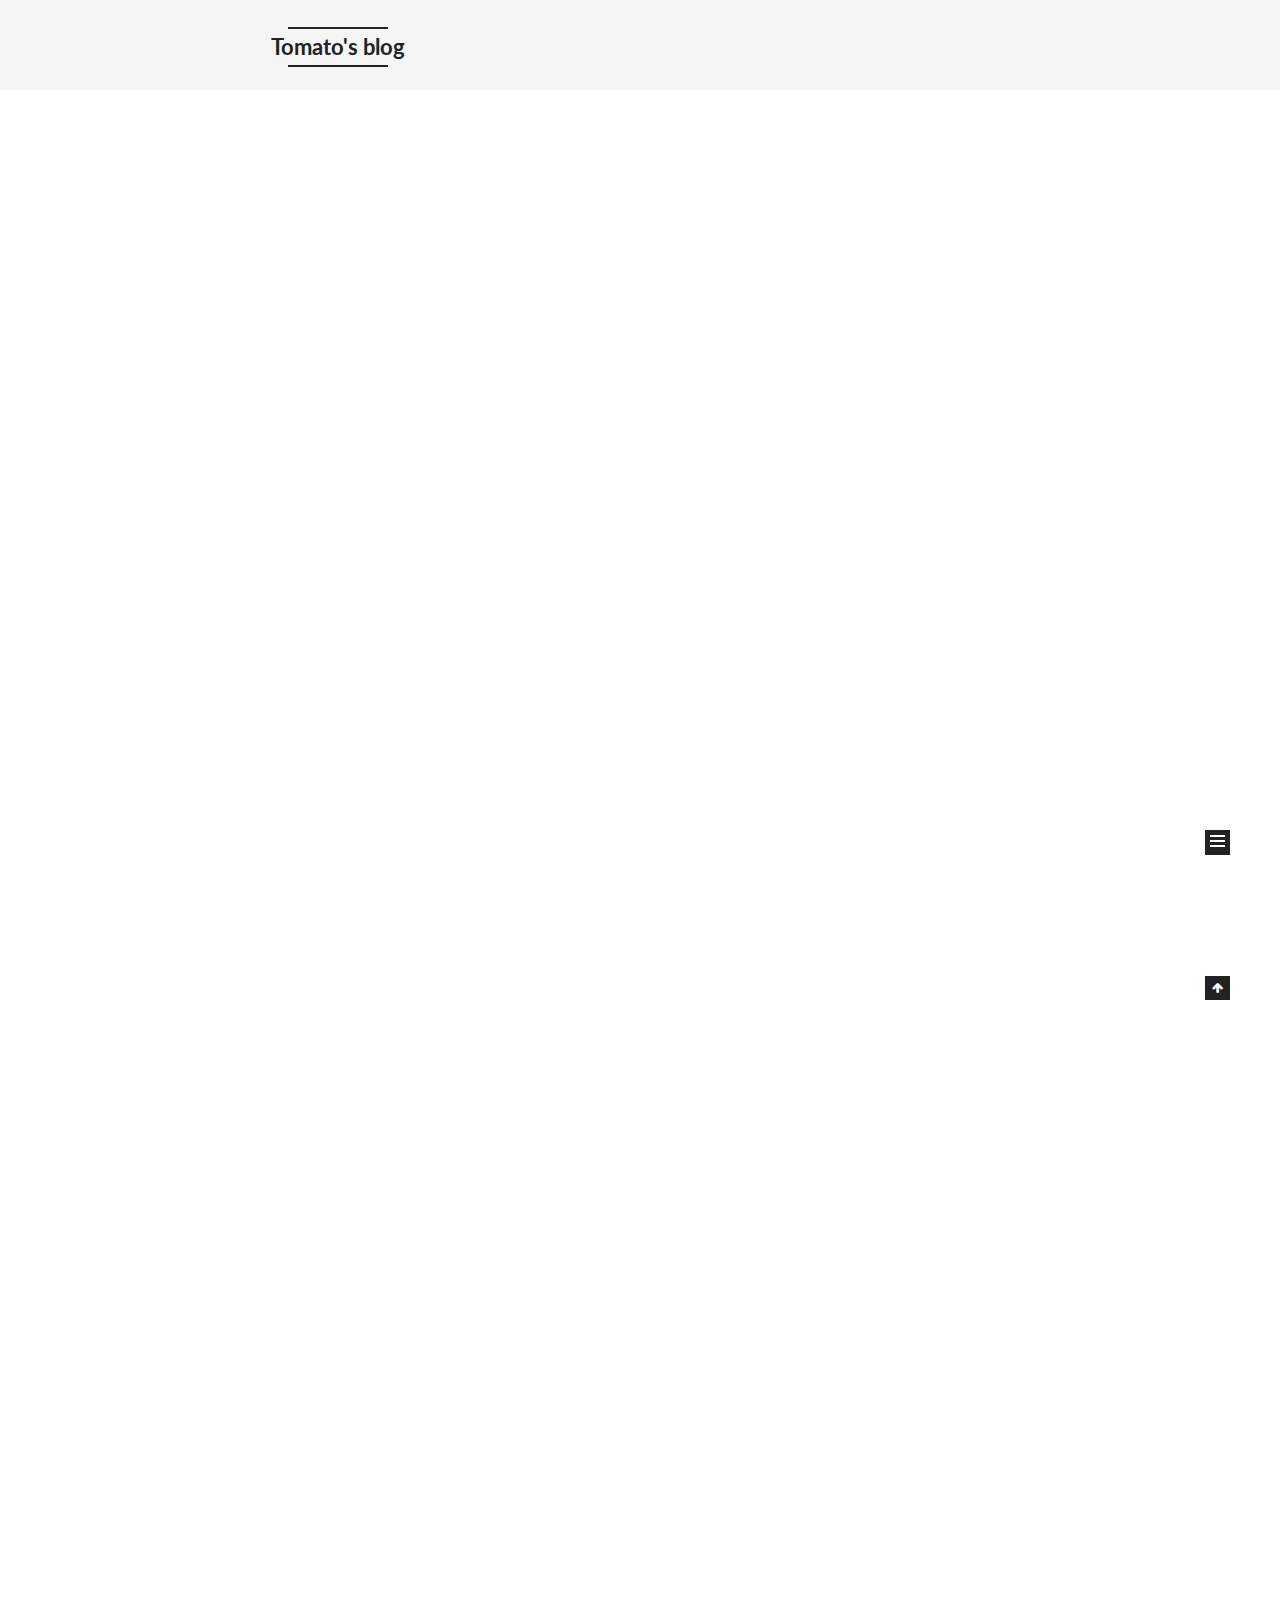
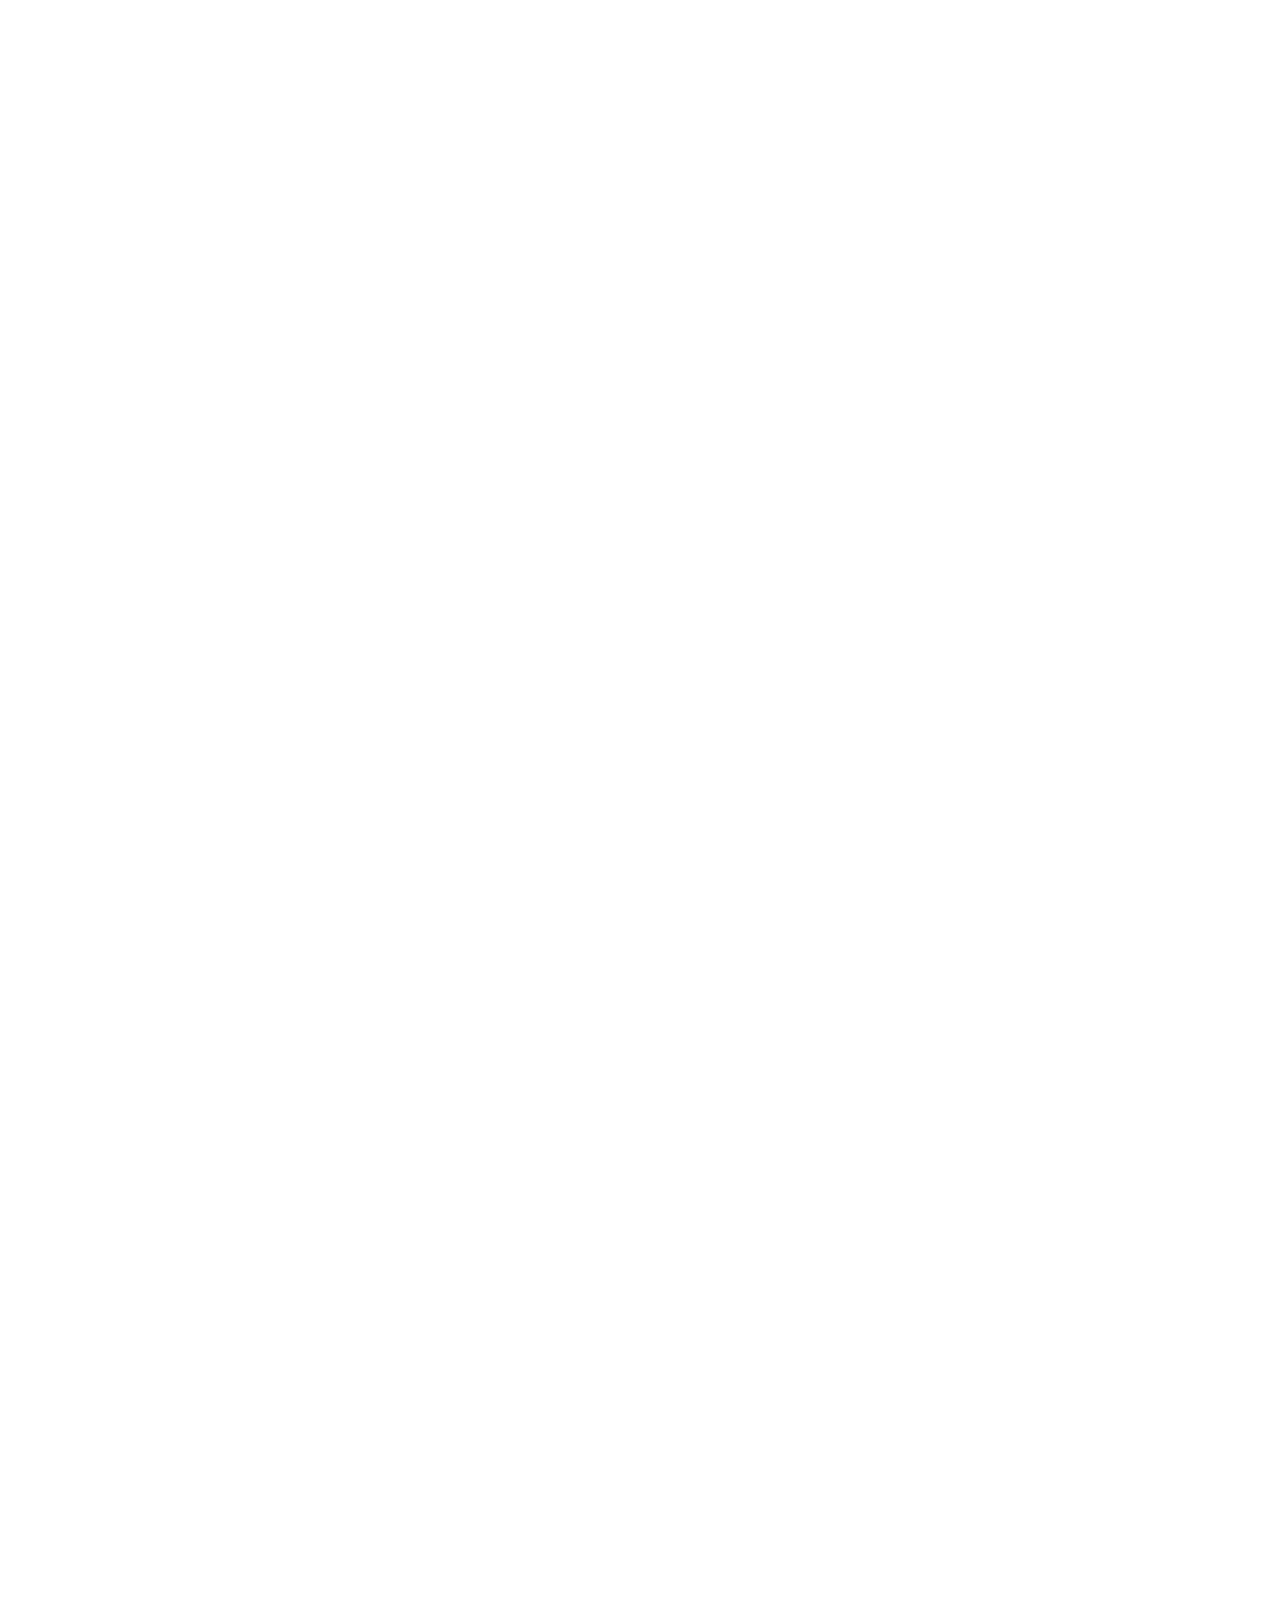
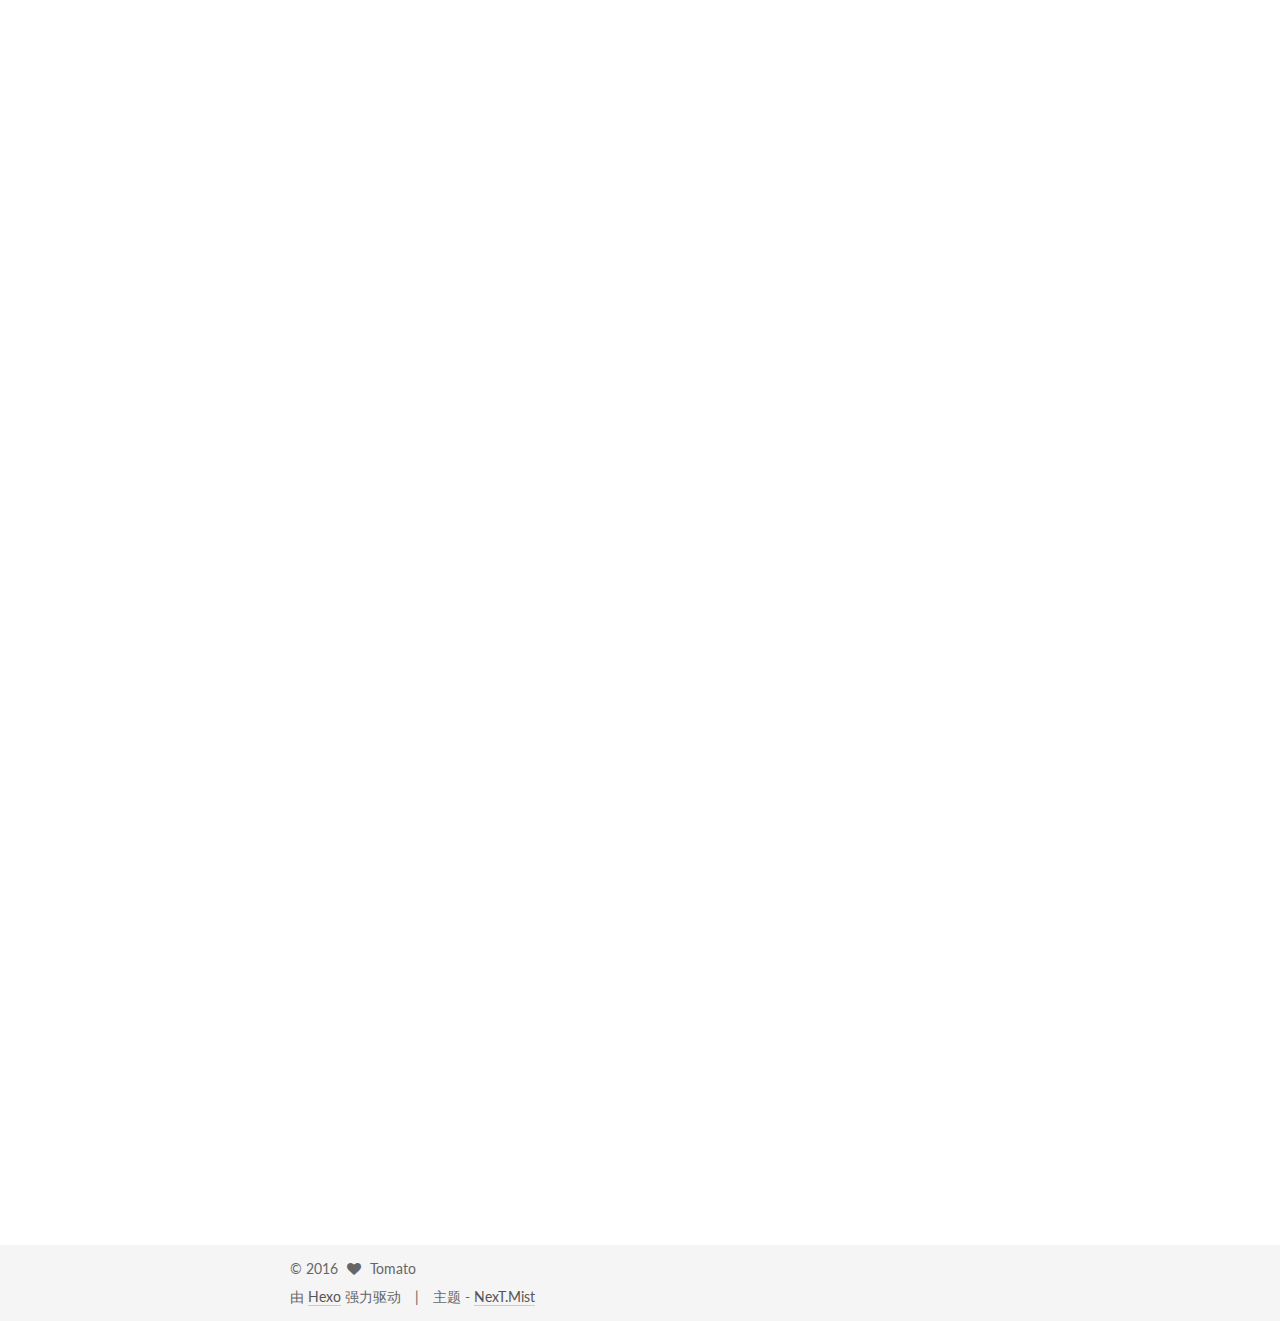
==== commit 3d60fcbc: "Site updated: 2016-03-30 14:11:18" ====
--- a/index.html
+++ b/index.html
@@ -204,7 +204,7 @@
   
   
 
-  <article class="post post-type-normal " itemscope itemtype="http://schema.org/Article">
+  <article class="post post-type-tags " itemscope itemtype="http://schema.org/Article">
 
     
       <header class="post-header">
@@ -216,7 +216,106 @@
             
               
                 
-                <a class="post-title-link" href="/2016/03/25/first-blog/" itemprop="url">
+                <a class="post-title-link" href="/2016/03/30/写给番茄/" itemprop="url">
+                  写给番茄
+                </a>
+              
+            
+          </h1>
+        
+
+        <div class="post-meta">
+          <span class="post-time">
+            <span class="post-meta-item-icon">
+              <i class="fa fa-calendar-o"></i>
+            </span>
+            <span class="post-meta-item-text">发表于</span>
+            <time itemprop="dateCreated" datetime="2016-03-30T11:06:59+08:00" content="2016-03-30">
+              2016-03-30
+            </time>
+          </span>
+
+          
+
+          
+            
+              <span class="post-comments-count">
+                &nbsp; | &nbsp;
+                <a href="/2016/03/30/写给番茄/#comments" itemprop="discussionUrl">
+                  <span class="post-comments-count ds-thread-count" data-thread-key="2016/03/30/写给番茄/" itemprop="commentsCount"></span>
+                </a>
+              </span>
+            
+          
+
+          
+
+          
+          
+
+        </div>
+      </header>
+    
+
+
+    <div class="post-body" itemprop="articleBody">
+
+      
+      
+
+      
+        
+          
+            <h2 id="tags-随笔"><a href="#tags-随笔" class="headerlink" title="tags: 随笔"></a>tags: 随笔</h2><p>这两天不知道怎么又莫名负能量了，刚刚在利用ECS服务器搭建自己的站点的时候又是莫名其妙<br>的出现各种问题,每次这样都会感觉很沮丧，而且实习、恋爱等事情也是受挫，也许是我能力不<br>足，自己确实很多方面需要提高的,可是我也希望能有一些触手可及的鼓励和肯定，我也希望有<br>一个人在我受挫的时候在我身边。</p>
+<p>这个学期正式确定了目标和最近开始了健身计划，希望可以坚持下去，见到一个更好的番茄。现<br>在不会轻易把不好的心情传播了，也许真的没什么人懂，或许是逐渐成熟了，抗压能力提升了。<br>AnyWay，还是在成长的路上，一切肯定都会变得更好。我想起了在内蒙古爬雪山那天，开始没有<br>找到路，走得很累，天也逐渐亮了，我们都以为不能登顶了，可是那天我一直走在前面，大家有<br>点距离，向前向后都要坚持，我就一直往前走，最后竟然成功找到主峰的路。然后登顶就变得很<br>理所应当，虽然那天有点云挡住了太阳，但是我知道只要你一直向前，终究会找到路，也终究可<br>以登得更高。我相信所以事情都是这样。</p>
+<p>刚刚累了爬上床，然后听到一首几年前的洗脑神曲，很有感觉，想着继续躺着不然起来写点东西，<br>突然发现自己已经很久没有写东西了，已经几乎没有文笔可言，好吧，下次找回感觉再长篇大论<br>了，下面附上洗脑神曲歌词。</p>
+<h3 id="不怕不怕"><a href="#不怕不怕" class="headerlink" title="不怕不怕"></a>不怕不怕</h3><p>郭美美<br>MAI-A-HO MAI-A-HA-HAMAI-A-HEE MAI-A-HU<br>MAI-A-HO MAI-A-HA-HA<br>MAI-A-HEE MAI-A-HU<br>MAI-A-HO MAI-A-HA-HA<br>MAI-A-HEE MAI-A-HU<br>MAI-A-HO MAI-A-HA-HA<br>HELLO！看我！<br>你在害怕什么？<br>是我错，<br>没能够啊 把自己变得成熟<br>伤口 那么多<br>已经不怕再痛<br>没什么 转身以后<br>我会练成护体神功!<br>看见蟑螂<br>我不怕不怕啦<br>我神经比较大<br>不怕不怕不怕啦<br>胆怯只会让自己更憔悴<br>麻痹也是勇敢表现<br>一个人睡也不怕不怕啦<br>勇气当棉被<br>不怕不怕不怕啦<br>夜晚再黑我就当看不见<br>太阳一定就快出现<br>HELLO！看我！<br>你在害怕什么？<br>是我错，<br>没能够啊 把自己变得成熟<br>伤口 那么多<br>没地方可以再受伤了<br>没什么 转身以后<br>我会练成护体神功!<br>看见蟑螂<br>我不怕不怕啦<br>我神经比较大<br>不怕不怕不怕啦<br>胆怯只会让自己更憔悴<br>麻痹也是勇敢表现<br>一个人睡也不怕不怕啦<br>勇气当棉被<br>不怕不怕不怕啦<br>夜晚再黑我就当看不见<br>太阳一定就快出现<br>MAI-A-HEE MAI-A-HU<br>MAI-A-HO MAI-A-HA-HA<br>MAI-A-HEE MAI-A-HU<br>MAI-A-HO MAI-A-HA-HA<br>MAI-A-HEE MAI-A-HU<br>MAI-A-HO MAI-A-HA-HA<br>MAI-A-HEE MAI-A-HU<br>MAI-A-HO MAI-A-HA-HA<br>看见蟑螂<br>我不怕不怕啦<br>我神经比较大<br>不怕不怕不怕啦<br>胆怯只会让自己更憔悴<br>麻痹也是勇敢表现<br>一个人睡也不怕不怕啦<br>勇气当棉被<br>不怕不怕不怕啦<br>夜晚再黑我就当看不见<br>太阳一定就快出现</p>
+
+          
+        
+      
+    </div>
+
+    <div>
+      
+    </div>
+
+    <footer class="post-footer">
+      
+
+      
+
+      
+      
+        <div class="post-eof"></div>
+      
+    </footer>
+  </article>
+
+
+    
+      
+
+  
+  
+
+  
+  
+  
+
+  <article class="post post-type-normal " itemscope itemtype="http://schema.org/Article">
+
+    
+      <header class="post-header">
+
+        
+        
+          <h1 class="post-title" itemprop="name headline">
+            
+            
+              
+                
+                <a class="post-title-link" href="/2016/03/25/hexo d 没反应的解决方法/" itemprop="url">
                   hexo d 没反应的解决方法
                 </a>
               
@@ -239,6 +338,13 @@
 
           
             
+              <span class="post-comments-count">
+                &nbsp; | &nbsp;
+                <a href="/2016/03/25/hexo d 没反应的解决方法/#comments" itemprop="discussionUrl">
+                  <span class="post-comments-count ds-thread-count" data-thread-key="2016/03/25/hexo d 没反应的解决方法/" itemprop="commentsCount"></span>
+                </a>
+              </span>
+            
           
 
           
@@ -329,6 +435,13 @@
           
 
           
+            
+              <span class="post-comments-count">
+                &nbsp; | &nbsp;
+                <a href="/2016/03/24/hello-world/#comments" itemprop="discussionUrl">
+                  <span class="post-comments-count ds-thread-count" data-thread-key="2016/03/24/hello-world/" itemprop="commentsCount"></span>
+                </a>
+              </span>
             
           
 
@@ -424,7 +537,7 @@
         <nav class="site-state motion-element">
           <div class="site-state-item site-state-posts">
             <a href="/archives">
-              <span class="site-state-item-count">2</span>
+              <span class="site-state-item-count">3</span>
               <span class="site-state-item-name">日志</span>
             </a>
           </div>
@@ -552,9 +665,28 @@
 
   
 
-
-
-  
+  
+    
+  
+
+  <script type="text/javascript">
+    var duoshuoQuery = {short_name:"eggtomato"};
+    (function() {
+      var ds = document.createElement('script');
+      ds.type = 'text/javascript';ds.async = true;
+      ds.id = 'duoshuo-script';
+      ds.src = (document.location.protocol == 'https:' ? 'https:' : 'http:') + '//static.duoshuo.com/embed.js';
+      ds.charset = 'UTF-8';
+      (document.getElementsByTagName('head')[0]
+      || document.getElementsByTagName('body')[0]).appendChild(ds);
+    })();
+  </script>
+
+  
+    
+  
+
+
 
 
 
--- a/css/main.css
+++ b/css/main.css
@@ -1512,7 +1512,7 @@
   width: 4px;
   height: 4px;
   border-radius: 50%;
-  background: #5dff36;
+  background: #ffff60;
 }
 .links-of-blogroll {
   font-size: 13px;
